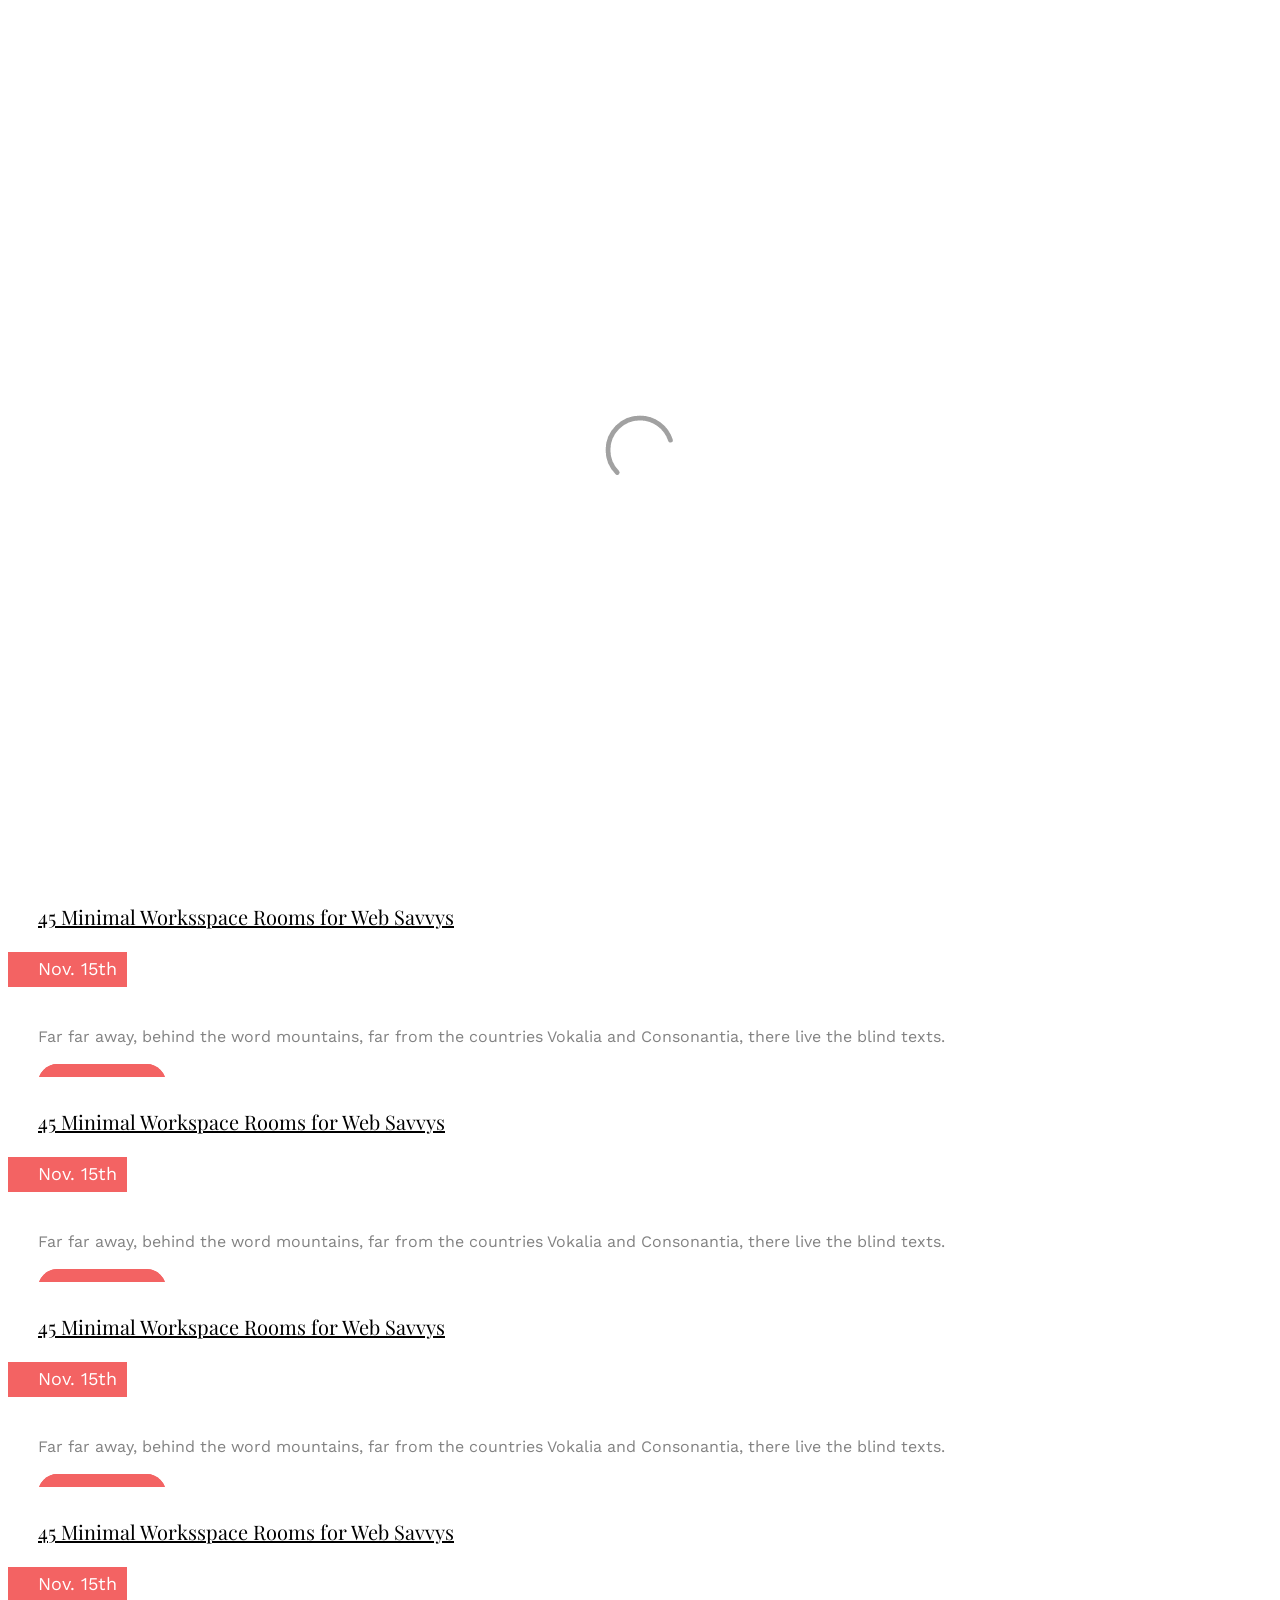
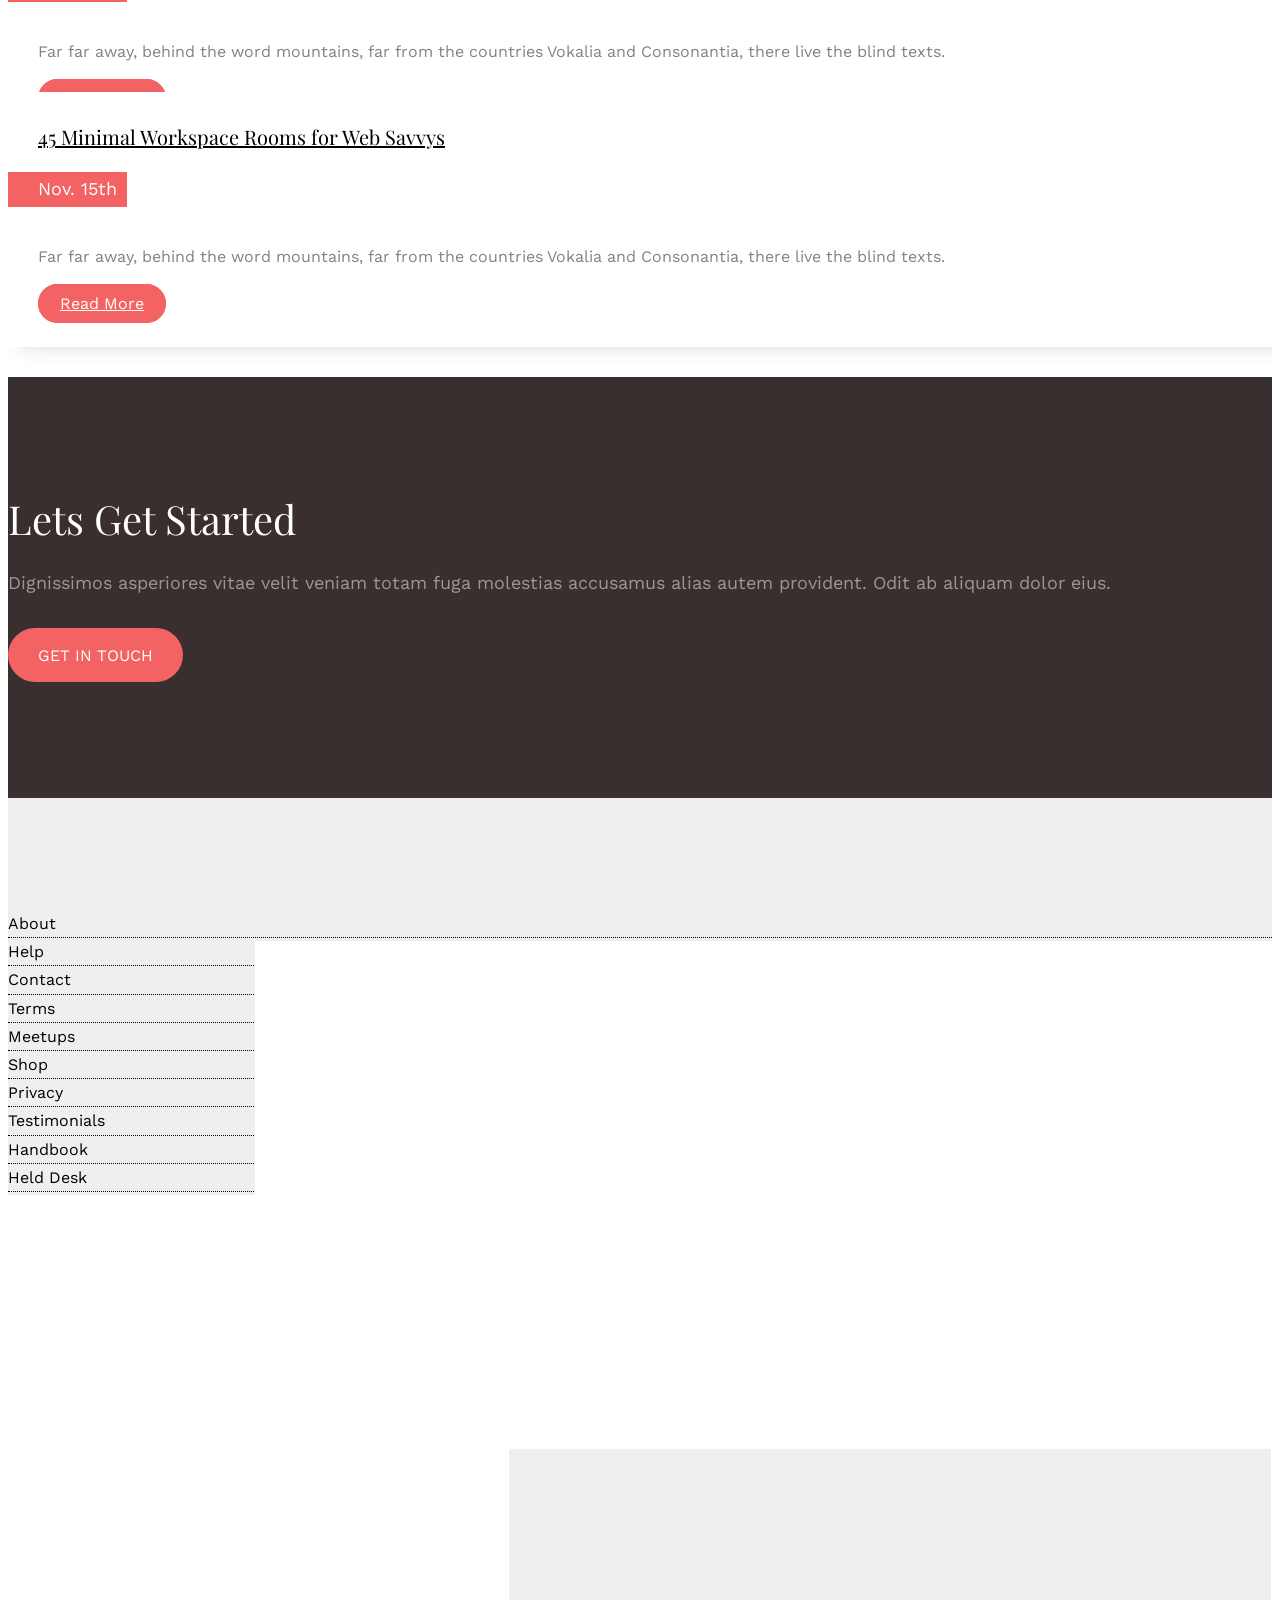
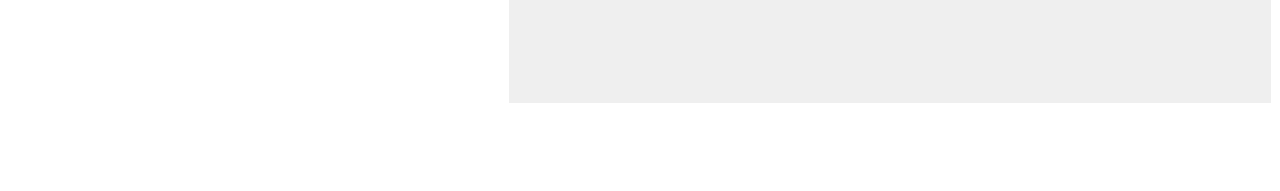
==== orange/services/index.html @ e8579918 "Update" ====
<!DOCTYPE HTML>
<html>

<head>
	<meta charset="utf-8">
	<meta http-equiv="X-UA-Compatible" content="IE=edge">
	<title>Orange &mdash; HTML & CSS Development, Responsive Web Design, Website Layout & Markup, Front‑End Web
		Services, Digital Promotion & SEO</title>
	<meta name="viewport" content="width=device-width, initial-scale=1">
	<meta name="description" content="HTML & CSS Development, Responsive Web Design, Website Layout & Markup, Front‑End Web
		Services, E-Commerce, Digital Promotion, SEO and SMM" />
	<meta name="keywords"
		content="free website templates, free html5, free template, free bootstrap, free website template, html5, css3, mobile first, responsive" />
	<meta name="author" content="FreeHTML5.co" />



	<!-- Facebook and Twitter integration -->
	<meta property="og:title" content="" />
	<meta property="og:image" content="" />
	<meta property="og:url" content="" />
	<meta property="og:site_name" content="" />
	<meta property="og:description" content="" />
	<meta name="twitter:title" content="" />
	<meta name="twitter:image" content="" />
	<meta name="twitter:url" content="" />
	<meta name="twitter:card" content="" />

	<link href='https://fonts.googleapis.com/css?family=Work+Sans:400,300,600,400italic,700' rel='stylesheet'
		type='text/css'>
	<link href="https://fonts.googleapis.com/css?family=Playfair+Display:400,700" rel="stylesheet">

	<!-- Animate.css -->
	<link rel="stylesheet" href="../css/animate.css">
	<!-- Icomoon Icon Fonts-->
	<link rel="stylesheet" href="..css/icomoon.css">
	<!-- Bootstrap  -->
	<link rel="stylesheet" href="../css/bootstrap.css">
	<!-- Theme style  -->
	<link rel="stylesheet" href="../css/style.css">

	<!-- Modernizr JS -->
	<script src="js/modernizr-2.6.2.min.js"></script>


</head>

<body>

	<div class="fh5co-loader"></div>

	<div id="page">
		<nav class="fh5co-nav" role="navigation">
			<div class="container">
				<div class="row">
					<div class="col-xs-5 text-right menu-1">
						<ul>
							<li><a href="work.html">Work</a></li>
							<li><a href="about.html">About</a></li>
							<li class="has-dropdown">
								<a class="active" href="#0">Services</a>
								<ul class="dropdown">
									<li><a href="#">Web Design</a></li>
									<li><a href="#">eCommerce</a></li>
									<li><a href="#">Branding</a></li>
									<li><a href="#">API</a></li>
								</ul>
							</li>
						</ul>
					</div>
					<div class="col-xs-2 text-center">
						<div id="fh5co-logo"><a href="index.html">Orange.</a></div>
					</div>
					<div class="col-xs-5 text-left menu-1">
						<ul>
							<li class="active"><a href="blog.html">Blog</a></li>
							<li class="has-dropdown">
								<a href="#">Tools</a>
								<ul class="dropdown">
									<li><a href="#">HTML5</a></li>
									<li><a href="#">CSS3</a></li>
									<li><a href="#">Sass</a></li>
									<li><a href="#">jQuery</a></li>
								</ul>
							</li>
							<li><a href="contact.html">Contact</a></li>
						</ul>
					</div>
				</div>

			</div>
		</nav>

		<header id="fh5co-header" class="fh5co-cover fh5co-cover-sm" role="banner"
			style="background-image:url(images/img_bg_2.jpg);">
			<div class="overlay"></div>
			<div class="container">
				<div class="row">
					<div class="col-md-8 col-md-offset-2 text-center">
						<div class="display-t">
							<div class="display-tc animate-box" data-animate-effect="fadeIn">
								<h1>Our Blog</h1>
								<h2>Free html5 templates Made by <a href="http://freehtml5.co"
										target="_blank">freehtml5.co</a></h2>
							</div>
						</div>
					</div>
				</div>
			</div>
		</header>

		<div id="fh5co-blog" class="fh5co-bg-section">
			<div class="container">
				<div class="row">
					<div class="col-lg-4 col-md-4">
						<div class="fh5co-blog animate-box">
							<a href="#"><img class="img-responsive" src="images/work-4.jpg" alt=""></a>
							<div class="blog-text">
								<h3><a href="" #>45 Minimal Workspace Rooms for Web Savvys</a></h3>
								<span class="posted_on">Nov. 15th</span>
								<span class="comment"><a href="">21<i class="icon-speech-bubble"></i></a></span>
								<p>Far far away, behind the word mountains, far from the countries Vokalia and
									Consonantia, there live the blind texts.</p>
								<a href="#" class="btn btn-primary">Read More</a>
							</div>
						</div>
					</div>
					<div class="col-lg-4 col-md-4">
						<div class="fh5co-blog animate-box">
							<a href="#"><img class="img-responsive" src="images/work-2.jpg" alt=""></a>
							<div class="blog-text">
								<h3><a href="" #>45 Minimal Worksspace Rooms for Web Savvys</a></h3>
								<span class="posted_on">Nov. 15th</span>
								<span class="comment"><a href="">21<i class="icon-speech-bubble"></i></a></span>
								<p>Far far away, behind the word mountains, far from the countries Vokalia and
									Consonantia, there live the blind texts.</p>
								<a href="#" class="btn btn-primary">Read More</a>
							</div>
						</div>
					</div>
					<div class="col-lg-4 col-md-4">
						<div class="fh5co-blog animate-box">
							<a href="#"><img class="img-responsive" src="images/work-3.jpg" alt=""></a>
							<div class="blog-text">
								<h3><a href="" #>45 Minimal Workspace Rooms for Web Savvys</a></h3>
								<span class="posted_on">Nov. 15th</span>
								<span class="comment"><a href="">21<i class="icon-speech-bubble"></i></a></span>
								<p>Far far away, behind the word mountains, far from the countries Vokalia and
									Consonantia, there live the blind texts.</p>
								<a href="#" class="btn btn-primary">Read More</a>
							</div>
						</div>
					</div>
					<div class="col-lg-4 col-md-4">
						<div class="fh5co-blog animate-box">
							<a href="#"><img class="img-responsive" src="images/work-1.jpg" alt=""></a>
							<div class="blog-text">
								<h3><a href="" #>45 Minimal Workspace Rooms for Web Savvys</a></h3>
								<span class="posted_on">Nov. 15th</span>
								<span class="comment"><a href="">21<i class="icon-speech-bubble"></i></a></span>
								<p>Far far away, behind the word mountains, far from the countries Vokalia and
									Consonantia, there live the blind texts.</p>
								<a href="#" class="btn btn-primary">Read More</a>
							</div>
						</div>
					</div>
					<div class="col-lg-4 col-md-4">
						<div class="fh5co-blog animate-box">
							<a href="#"><img class="img-responsive" src="images/work-6.jpg" alt=""></a>
							<div class="blog-text">
								<h3><a href="" #>45 Minimal Worksspace Rooms for Web Savvys</a></h3>
								<span class="posted_on">Nov. 15th</span>
								<span class="comment"><a href="">21<i class="icon-speech-bubble"></i></a></span>
								<p>Far far away, behind the word mountains, far from the countries Vokalia and
									Consonantia, there live the blind texts.</p>
								<a href="#" class="btn btn-primary">Read More</a>
							</div>
						</div>
					</div>
					<div class="col-lg-4 col-md-4">
						<div class="fh5co-blog animate-box">
							<a href="#"><img class="img-responsive" src="images/work-5.jpg" alt=""></a>
							<div class="blog-text">
								<h3><a href="" #>45 Minimal Workspace Rooms for Web Savvys</a></h3>
								<span class="posted_on">Nov. 15th</span>
								<span class="comment"><a href="">21<i class="icon-speech-bubble"></i></a></span>
								<p>Far far away, behind the word mountains, far from the countries Vokalia and
									Consonantia, there live the blind texts.</p>
								<a href="#" class="btn btn-primary">Read More</a>
							</div>
						</div>
					</div>
				</div>
			</div>
		</div>


		<div id="fh5co-started">
			<div class="container">
				<div class="row animate-box">
					<div class="col-md-8 col-md-offset-2 text-center fh5co-heading">
						<h2>Lets Get Started</h2>
						<p>Dignissimos asperiores vitae velit veniam totam fuga molestias accusamus alias autem
							provident. Odit ab aliquam dolor eius.</p>
					</div>
				</div>
				<div class="row animate-box">
					<div class="col-md-8 col-md-offset-2">
						<form class="form-inline">
							<div class="col-md-6 col-md-offset-3 col-sm-6">
								<button type="submit" class="btn btn-default btn-block">Get In Touch</button>
							</div>
						</form>
					</div>
				</div>
			</div>
		</div>

		<footer id="fh5co-footer" role="contentinfo">
			<div class="container">
				<div class="row row-pb-md">
					<div class="col-md-2 col-sm-4 col-xs-6">
						<ul class="fh5co-footer-links">
							<li><a href="#">About</a></li>
							<li><a href="#">Help</a></li>
							<li><a href="#">Contact</a></li>
							<li><a href="#">Terms</a></li>
							<li><a href="#">Meetups</a></li>
						</ul>
					</div>

					<div class="col-md-2 col-sm-4 col-xs-6">
						<ul class="fh5co-footer-links">
							<li><a href="#">Shop</a></li>
							<li><a href="#">Privacy</a></li>
							<li><a href="#">Testimonials</a></li>
							<li><a href="#">Handbook</a></li>
							<li><a href="#">Held Desk</a></li>
						</ul>
					</div>

					<div class="col-md-2 col-sm-4 col-xs-6">
						<ul class="fh5co-footer-links">
							<li><a href="#">Find Designers</a></li>
							<li><a href="#">Find Developers</a></li>
							<li><a href="#">Teams</a></li>
							<li><a href="#">Advertise</a></li>
							<li><a href="#">API</a></li>
						</ul>
					</div>
					<div class="col-md-4 col-sm-12 col-xs-12 fh5co-widget col-md-push-1">
						<h3>A Little About Orange</h3>
						<p>Facilis ipsum reprehenderit nemo molestias. Aut cum mollitia reprehenderit. Eos cumque dicta
							adipisci architecto culpa amet.</p>
						<p><a href="#">Learn More</a></p>
					</div>
				</div>

				<div class="row copyright">
					<div class="col-md-12 text-center">
						<p>
							<small class="block">&copy; 2016 Free HTML5. All Rights Reserved.</small>
							<small class="block">Designed by <a href="http://freehtml5.co/"
									target="_blank">FreeHTML5.co</a> Demo Images: <a href="http://unsplash.com/"
									target="_blank">Unsplash</a></small>
						</p>
						<p>
						<ul class="fh5co-social-icons">
							<li><a href="#"><i class="icon-twitter"></i></a></li>
							<li><a href="#"><i class="icon-facebook"></i></a></li>
							<li><a href="#"><i class="icon-linkedin"></i></a></li>
							<li><a href="#"><i class="icon-dribbble"></i></a></li>
						</ul>
						</p>
					</div>
				</div>

			</div>
		</footer>
	</div>

	<div class="gototop js-top">
		<a href="#" class="js-gotop"><i class="icon-arrow-up"></i></a>
	</div>

	<!-- jQuery -->
	<script src="js/jquery.min.js"></script>
	<!-- jQuery Easing -->
	<script src="js/jquery.easing.1.3.js"></script>
	<!-- Bootstrap -->
	<script src="js/bootstrap.min.js"></script>
	<!-- Waypoints -->
	<script src="js/jquery.waypoints.min.js"></script>
	<!-- Main -->
	<script src="js/main.js"></script>

</body>

</html>
---- orange/css/style.css ----
@font-face {
  font-family: 'icomoon';
  src: url("../fonts/icomoon/icomoon.eot?srf3rx");
  src: url("../fonts/icomoon/icomoon.eot?srf3rx#iefix") format("embedded-opentype"), url("../fonts/icomoon/icomoon.ttf?srf3rx") format("truetype"), url("../fonts/icomoon/icomoon.woff?srf3rx") format("woff"), url("../fonts/icomoon/icomoon.svg?srf3rx#icomoon") format("svg");
  font-weight: normal;
  font-style: normal;
}
/* =======================================================
*
* 	Template Style 
*
* ======================================================= */
body {
  font-family: "Work Sans", Arial, sans-serif;
  font-weight: 400;
  font-size: 16px;
  line-height: 1.7;
  color: #828282;
  background: #fff;
}

#page {
  position: relative;
  overflow-x: hidden;
  width: 100%;
  height: 100%;
  -webkit-transition: 0.5s;
  -o-transition: 0.5s;
  transition: 0.5s;
}
.offcanvas #page {
  overflow: hidden;
  position: absolute;
}
.offcanvas #page:after {
  -webkit-transition: 2s;
  -o-transition: 2s;
  transition: 2s;
  position: absolute;
  top: 0;
  right: 0;
  bottom: 0;
  left: 0;
  z-index: 101;
  background: rgba(0, 0, 0, 0.7);
  content: "";
}

a {
  color: #F36363;
  -webkit-transition: 0.5s;
  -o-transition: 0.5s;
  transition: 0.5s;
}
a:hover, a:active, a:focus {
  color: #F36363;
  outline: none;
  text-decoration: none;
}

p {
  margin-bottom: 20px;
}

h1, h2, h3, h4, h5, h6, figure {
  color: #000;
  font-family: "Playfair Display", Arial, serif;
  font-weight: 400;
  margin: 0 0 20px 0;
}

::-webkit-selection {
  color: #fff;
  background: #F36363;
}

::-moz-selection {
  color: #fff;
  background: #F36363;
}

::selection {
  color: #fff;
  background: #F36363;
}

.fh5co-nav {
  position: absolute;
  top: 2em;
  margin: 0;
  padding: 0;
  width: 100%;
  padding: 40px 0;
  z-index: 1001;
}
@media screen and (max-width: 768px) {
  .fh5co-nav {
    padding: 20px 0;
    top: 0;
  }
}
.fh5co-nav .left-menu, .fh5co-nav .right-menu, .fh5co-nav .logo {
  display: inline-block;
  width: 40%;
  float: left;
}
.fh5co-nav .logo {
  width: 20%;
  float: left;
}
.fh5co-nav #fh5co-logo {
  font-size: 26px;
  margin: 0;
  padding: 0;
  text-transform: uppercase;
  font-weight: bold;
}
@media screen and (max-width: 768px) {
  .fh5co-nav #fh5co-logo {
    font-size: 22px;
  }
}
.fh5co-nav a {
  padding: 5px 10px;
  color: #fff;
}
@media screen and (max-width: 768px) {
  .fh5co-nav .menu-1 {
    display: none;
  }
}
.fh5co-nav ul {
  padding: 0;
  margin: 7px 0 0 0;
}
.fh5co-nav ul li {
  padding: 0;
  margin: 0;
  list-style: none;
  display: inline;
}
.fh5co-nav ul li a {
  font-size: 18px;
  padding: 30px 15px;
  color: rgba(255, 255, 255, 0.8);
  -webkit-transition: 0.5s;
  -o-transition: 0.5s;
  transition: 0.5s;
}
.fh5co-nav ul li a:hover, .fh5co-nav ul li a:focus, .fh5co-nav ul li a:active {
  color: white;
}
.fh5co-nav ul li.has-dropdown {
  position: relative;
}
.fh5co-nav ul li.has-dropdown .dropdown {
  width: 130px;
  -webkit-box-shadow: 0px 14px 33px -9px rgba(0, 0, 0, 0.75);
  -moz-box-shadow: 0px 14px 33px -9px rgba(0, 0, 0, 0.75);
  box-shadow: 0px 14px 33px -9px rgba(0, 0, 0, 0.75);
  z-index: 1002;
  visibility: hidden;
  opacity: 0;
  position: absolute;
  top: 40px;
  left: 0;
  text-align: left;
  background: #fff;
  padding: 20px;
  -webkit-border-radius: 4px;
  -moz-border-radius: 4px;
  -ms-border-radius: 4px;
  border-radius: 4px;
  -webkit-transition: 0s;
  -o-transition: 0s;
  transition: 0s;
}
.fh5co-nav ul li.has-dropdown .dropdown:before {
  bottom: 100%;
  left: 40px;
  border: solid transparent;
  content: " ";
  height: 0;
  width: 0;
  position: absolute;
  pointer-events: none;
  border-bottom-color: #fff;
  border-width: 8px;
  margin-left: -8px;
}
.fh5co-nav ul li.has-dropdown .dropdown li {
  display: block;
  margin-bottom: 7px;
}
.fh5co-nav ul li.has-dropdown .dropdown li:last-child {
  margin-bottom: 0;
}
.fh5co-nav ul li.has-dropdown .dropdown li a {
  padding: 2px 0;
  display: block;
  color: #999999;
  line-height: 1.2;
  text-transform: none;
  font-size: 15px;
}
.fh5co-nav ul li.has-dropdown .dropdown li a:hover {
  color: #000;
}
.fh5co-nav ul li.has-dropdown:hover a, .fh5co-nav ul li.has-dropdown:focus a {
  color: #fff;
}
.fh5co-nav ul li.active > a {
  color: #fff !important;
  position: relative;
}
.fh5co-nav ul li.active > a:after {
  background: #fff;
  height: 2px;
  width: 50%;
  position: absolute;
  bottom: 20px;
  left: 0;
  right: 0;
  content: "";
  margin: 0 auto;
}

#fh5co-header,
#fh5co-counter,
.fh5co-bg {
  background-size: cover;
  background-position: top center;
  background-repeat: no-repeat;
  position: relative;
}

.fh5co-bg {
  background-size: cover;
  background-position: center center;
  position: relative;
  width: 100%;
  float: left;
  position: relative;
}

#fh5co-header a {
  color: rgba(255, 255, 255, 0.5);
  border-bottom: 1px solid rgba(255, 255, 255, 0.5);
}
#fh5co-header a:hover {
  color: white;
  border-bottom: 1px solid white;
}

.fh5co-cover {
  height: 800px;
  background-size: cover;
  background-position: top center;
  background-repeat: no-repeat;
  position: relative;
  float: left;
  width: 100%;
}
.fh5co-cover .overlay {
  z-index: 0;
  position: absolute;
  bottom: 0;
  top: 0;
  left: 0;
  right: 0;
  background: rgba(255, 62, 28, 0.5);
  background: -moz-linear-gradient(left, rgba(255, 62, 28, 0.5) 0%, rgba(255, 62, 28, 0.63) 26%, darkorange 100%);
  background: -webkit-gradient(left top, right top, color-stop(0%, rgba(255, 62, 28, 0.5)), color-stop(26%, rgba(255, 62, 28, 0.63)), color-stop(100%, darkorange));
  background: -webkit-linear-gradient(left, rgba(255, 62, 28, 0.5) 0%, rgba(255, 62, 28, 0.63) 26%, darkorange 100%);
  background: -o-linear-gradient(left, rgba(255, 62, 28, 0.5) 0%, rgba(255, 62, 28, 0.63) 26%, darkorange 100%);
  background: -ms-linear-gradient(left, rgba(255, 62, 28, 0.5) 0%, rgba(255, 62, 28, 0.63) 26%, darkorange 100%);
  background: linear-gradient(to right, rgba(255, 62, 28, 0.5) 0%, rgba(255, 62, 28, 0.63) 26%, darkorange 100%);
  filter: progid:DXImageTransform.Microsoft.gradient( startColorstr='#ff3e1c', endColorstr='#ff8c00', GradientType=1 );
}
.fh5co-cover > .fh5co-container {
  position: relative;
  z-index: 10;
}
@media screen and (max-width: 768px) {
  .fh5co-cover {
    height: 600px;
  }
}
.fh5co-cover .display-t,
.fh5co-cover .display-tc {
  z-index: 9;
  height: 900px;
  display: table;
  width: 100%;
}
@media screen and (max-width: 768px) {
  .fh5co-cover .display-t,
  .fh5co-cover .display-tc {
    height: 600px;
  }
}
.fh5co-cover.fh5co-cover-sm {
  height: 600px;
}
@media screen and (max-width: 768px) {
  .fh5co-cover.fh5co-cover-sm {
    height: 400px;
  }
}
.fh5co-cover.fh5co-cover-sm .display-t,
.fh5co-cover.fh5co-cover-sm .display-tc {
  height: 600px;
  display: table;
  width: 100%;
}
@media screen and (max-width: 768px) {
  .fh5co-cover.fh5co-cover-sm .display-t,
  .fh5co-cover.fh5co-cover-sm .display-tc {
    height: 400px;
  }
}

#fh5co-header .display-tc,
#fh5co-counter .display-tc,
.fh5co-cover .display-tc {
  display: table-cell !important;
  vertical-align: middle;
}
#fh5co-header .display-tc h1, #fh5co-header .display-tc h2,
#fh5co-counter .display-tc h1,
#fh5co-counter .display-tc h2,
.fh5co-cover .display-tc h1,
.fh5co-cover .display-tc h2 {
  margin: 0;
  padding: 0;
  color: white;
}
#fh5co-header .display-tc h1,
#fh5co-counter .display-tc h1,
.fh5co-cover .display-tc h1 {
  margin-bottom: 0px;
  font-size: 60px;
  line-height: 1.5;
  letter-spacing: 2px;
}
@media screen and (max-width: 768px) {
  #fh5co-header .display-tc h1,
  #fh5co-counter .display-tc h1,
  .fh5co-cover .display-tc h1 {
    font-size: 40px;
  }
}
#fh5co-header .display-tc h2,
#fh5co-counter .display-tc h2,
.fh5co-cover .display-tc h2 {
  font-size: 20px;
  line-height: 1.5;
  margin-bottom: 30px;
}
#fh5co-header .display-tc .btn,
#fh5co-counter .display-tc .btn,
.fh5co-cover .display-tc .btn {
  padding: 15px 30px;
  background: #F36363;
  color: #fff;
  border: none !important;
  font-size: 18px;
  text-transform: uppercase;
  -webkit-border-radius: 30px;
  -moz-border-radius: 30px;
  -ms-border-radius: 30px;
  border-radius: 30px;
}
#fh5co-header .display-tc .btn:hover,
#fh5co-counter .display-tc .btn:hover,
.fh5co-cover .display-tc .btn:hover {
  background: #251f1f !important;
  -webkit-box-shadow: 0px 14px 30px -15px rgba(0, 0, 0, 0.75) !important;
  -moz-box-shadow: 0px 14px 30px -15px rgba(0, 0, 0, 0.75) !important;
  box-shadow: 0px 14px 30px -15px rgba(0, 0, 0, 0.75) !important;
}
#fh5co-header .display-tc .form-inline .form-group,
#fh5co-counter .display-tc .form-inline .form-group,
.fh5co-cover .display-tc .form-inline .form-group {
  width: 100% !important;
  margin-bottom: 10px;
}
#fh5co-header .display-tc .form-inline .form-group .form-control,
#fh5co-counter .display-tc .form-inline .form-group .form-control,
.fh5co-cover .display-tc .form-inline .form-group .form-control {
  width: 100%;
  background: rgba(255, 255, 255, 0.8);
  border: none;
  -webkit-border-radius: 30px;
  -moz-border-radius: 30px;
  -ms-border-radius: 30px;
  border-radius: 30px;
}

.fh5co-bg-section {
  background: rgba(0, 0, 0, 0.05);
}

#fh5co-services,
#fh5co-started,
#fh5co-testimonial,
#fh5co-blog,
#fh5co-project,
#fh5co-about,
#fh5co-contact,
#fh5co-footer {
  padding: 7em 0;
  clear: both;
}
@media screen and (max-width: 768px) {
  #fh5co-services,
  #fh5co-started,
  #fh5co-testimonial,
  #fh5co-blog,
  #fh5co-project,
  #fh5co-about,
  #fh5co-contact,
  #fh5co-footer {
    padding: 3em 0;
  }
}

.about-content {
  margin-bottom: 7em;
}
.about-content img {
  margin-bottom: 30px;
  -webkit-border-radius: 7px;
  -moz-border-radius: 7px;
  -ms-border-radius: 7px;
  border-radius: 7px;
}
.about-content .desc {
  margin-bottom: 3em;
}

.fh5co-staff {
  text-align: center;
  margin-bottom: 30px;
}
.fh5co-staff img {
  width: 170px;
  margin-bottom: 20px;
  -webkit-border-radius: 50%;
  -moz-border-radius: 50%;
  -ms-border-radius: 50%;
  border-radius: 50%;
}
.fh5co-staff h3 {
  font-size: 24px;
  margin-bottom: 5px;
}
.fh5co-staff p {
  margin-bottom: 30px;
}
.fh5co-staff .role {
  color: #bfbfbf;
  margin-bottom: 30px;
  font-weight: normal;
  display: block;
}

.fh5co-social-icons {
  margin: 0;
  padding: 0;
}
.fh5co-social-icons li {
  margin: 0;
  padding: 0;
  list-style: none;
  display: -moz-inline-stack;
  display: inline-block;
  zoom: 1;
  *display: inline;
}
.fh5co-social-icons li a {
  display: -moz-inline-stack;
  display: inline-block;
  zoom: 1;
  *display: inline;
  color: #F36363;
  padding-left: 10px;
  padding-right: 10px;
}
.fh5co-social-icons li a i {
  font-size: 20px;
}

.fh5co-contact-info ul {
  padding: 0;
  margin: 0;
}
.fh5co-contact-info ul li {
  padding: 0 0 0 40px;
  margin: 0 0 30px 0;
  list-style: none;
  position: relative;
}
.fh5co-contact-info ul li:before {
  color: #F36363;
  position: absolute;
  left: 0;
  top: .05em;
  font-family: 'icomoon';
  speak: none;
  font-style: normal;
  font-weight: normal;
  font-variant: normal;
  text-transform: none;
  line-height: 1;
  /* Better Font Rendering =========== */
  -webkit-font-smoothing: antialiased;
  -moz-osx-font-smoothing: grayscale;
}
.fh5co-contact-info ul li.address:before {
  font-size: 30px;
  content: "\e9d1";
}
.fh5co-contact-info ul li.phone:before {
  font-size: 23px;
  content: "\e9f4";
}
.fh5co-contact-info ul li.email:before {
  font-size: 23px;
  content: "\e9da";
}
.fh5co-contact-info ul li.url:before {
  font-size: 23px;
  content: "\e9af";
}

.feature-center {
  padding-left: 60px;
  padding-right: 20px;
  float: left;
  width: 100%;
  position: relative;
  -webkit-border-radius: 4px;
  -moz-border-radius: 4px;
  -ms-border-radius: 4px;
  border-radius: 4px;
  margin-bottom: 40px;
}
@media screen and (max-width: 768px) {
  .feature-center {
    margin-bottom: 50px;
  }
}
.feature-center .desc {
  padding-left: 180px;
}
.feature-center .icon {
  position: absolute;
  left: 0;
  top: 0;
  display: block;
}
.feature-center .icon i {
  font-size: 40px;
  color: #F36363;
}
.feature-center p, .feature-center h3 {
  margin-bottom: 30px;
}
.feature-center p:last-child {
  margin-bottom: 0;
}
.feature-center h3 {
  font-size: 22px;
  color: #5d5d5d;
}

#fh5co-project .fh5co-project {
  margin-bottom: 30px;
}
#fh5co-project .fh5co-project > a {
  display: block;
  color: #000;
  position: relative;
  bottom: 0;
  overflow: hidden;
  -webkit-transition: 0.5s;
  -o-transition: 0.5s;
  transition: 0.5s;
}
#fh5co-project .fh5co-project > a img {
  position: relative;
  -webkit-transition: 0.5s;
  -o-transition: 0.5s;
  transition: 0.5s;
}
#fh5co-project .fh5co-project > a:after {
  opacity: 0;
  visibility: hidden;
  content: "";
  position: absolute;
  bottom: 0;
  left: 0;
  right: 0;
  top: 0;
  -webkit-box-shadow: inset 0px -34px 98px 8px rgba(0, 0, 0, 0.75);
  -moz-box-shadow: inset 0px -34px 98px 8px rgba(0, 0, 0, 0.75);
  -ms-box-shadow: inset 0px -34px 98px 8px rgba(0, 0, 0, 0.75);
  -o-box-shadow: inset 0px -34px 98px 8px rgba(0, 0, 0, 0.75);
  box-shadow: inset 0px -34px 98px 8px rgba(0, 0, 0, 0.75);
  z-index: 8;
  -webkit-transition: 0.5s;
  -o-transition: 0.5s;
  transition: 0.5s;
}
#fh5co-project .fh5co-project > a h3, #fh5co-project .fh5co-project > a span {
  z-index: 12;
  position: absolute;
  right: 20px;
  left: 20px;
  bottom: 50px;
  color: #fff;
  margin: 0;
  padding: 0;
  opacity: 1;
  font-size: 30px;
  font-weight: 300;
  visibility: visible;
  -webkit-transition: 0.3s;
  -o-transition: 0.3s;
  transition: 0.3s;
}
#fh5co-project .fh5co-project > a span {
  font-size: 14px;
  bottom: 20px;
}
#fh5co-project .fh5co-project > a:hover {
  -webkit-box-shadow: 0px 18px 71px -10px rgba(0, 0, 0, 0.75);
  -moz-box-shadow: 0px 18px 71px -10px rgba(0, 0, 0, 0.75);
  box-shadow: 0px 18px 71px -10px rgba(0, 0, 0, 0.75);
}
#fh5co-project .fh5co-project > a:hover:after {
  opacity: 1;
  visibility: visible;
}
@media screen and (max-width: 768px) {
  #fh5co-project .fh5co-project > a:hover:after {
    opacity: 0;
    visibility: hidden;
  }
}
#fh5co-project .fh5co-project > a:hover h3, #fh5co-project .fh5co-project > a:hover span {
  opacity: 1;
  bottom: 55px;
}
#fh5co-project .fh5co-project > a:hover span {
  bottom: 15px;
}
#fh5co-project .fh5co-project > a:hover img {
  -webkit-transform: scale(1.1);
  -moz-transform: scale(1.1);
  -o-transform: scale(1.1);
  transform: scale(1.1);
}
@media screen and (max-width: 768px) {
  #fh5co-project .fh5co-project > a:hover img {
    -webkit-transform: scale(1);
    -moz-transform: scale(1);
    -o-transform: scale(1);
    transform: scale(1);
  }
}

.fh5co-blog {
  margin-bottom: 60px;
}
.fh5co-blog > a {
  display: block;
  position: relative;
  -webkit-transition: 0.5s;
  -o-transition: 0.5s;
  transition: 0.5s;
}
.fh5co-blog > a img {
  width: 100%;
}
@media screen and (max-width: 768px) {
  .fh5co-blog {
    width: 100%;
  }
}
.fh5co-blog .blog-text {
  margin-bottom: 30px;
  position: relative;
  background: #fff;
  width: 100%;
  padding: 30px;
  float: left;
  margin-top: -5em;
  -webkit-box-shadow: 0px 10px 20px -12px rgba(0, 0, 0, 0.18);
  -moz-box-shadow: 0px 10px 20px -12px rgba(0, 0, 0, 0.18);
  box-shadow: 0px 10px 20px -12px rgba(0, 0, 0, 0.18);
}
.fh5co-blog .blog-text span {
  display: inline-block;
  margin-bottom: 20px;
}
.fh5co-blog .blog-text span.posted_on {
  color: white;
  font-size: 18px;
  padding: 2px 10px;
  padding-left: 40px;
  margin-left: -40px;
  background: #F36363;
  position: relative;
}
.fh5co-blog .blog-text span.posted_on:before {
  position: absolute;
  top: -9px;
  left: 0;
  content: '';
  width: 0;
  height: 0;
  border-style: solid;
  border-width: 0 0 9px 9px;
  border-color: transparent transparent #F36363 transparent;
}
.fh5co-blog .blog-text span.comment {
  float: right;
}
.fh5co-blog .blog-text span.comment a {
  color: rgba(0, 0, 0, 0.3);
}
.fh5co-blog .blog-text span.comment a i {
  color: #F36363;
  padding-left: 7px;
}
.fh5co-blog .blog-text h3 {
  font-size: 20px;
  margin-bottom: 20px;
  line-height: 1.5;
}
.fh5co-blog .blog-text h3 a {
  color: black;
}

.fh5co-heading {
  margin-bottom: 2em;
}
.fh5co-heading.fh5co-heading-sm {
  margin-bottom: 2em;
}
.fh5co-heading h2 {
  font-size: 40px;
  margin-bottom: 20px;
  line-height: 1.5;
  color: #000;
}
.fh5co-heading p {
  font-size: 18px;
  line-height: 1.5;
  color: #828282;
}

#fh5co-testimonial {
  position: relative;
}
#fh5co-testimonial .overlay {
  position: absolute;
  top: 0;
  bottom: 0;
  left: 0;
  right: 0;
  background: rgba(0, 0, 0, 0.6);
}
#fh5co-testimonial .fh5co-heading h2 {
  color: white;
}
#fh5co-testimonial .box-testimony {
  margin-bottom: 2em;
  float: left;
}
#fh5co-testimonial .box-testimony a {
  color: rgba(255, 255, 255, 0.5);
}
#fh5co-testimonial .box-testimony a:hover, #fh5co-testimonial .box-testimony a:focus, #fh5co-testimonial .box-testimony a:active {
  color: white;
  text-decoration: none;
}
#fh5co-testimonial .box-testimony blockquote {
  padding-left: 0;
  border-left: none;
  padding: 40px;
  background: #fff;
  position: relative;
  -webkit-border-radius: 4px;
  -moz-border-radius: 4px;
  -ms-border-radius: 4px;
  border-radius: 4px;
}
#fh5co-testimonial .box-testimony blockquote:after {
  content: "";
  position: absolute;
  top: 100%;
  left: 40px;
  border-top: 15px solid black;
  border-top-color: #fff;
  border-left: 15px solid transparent;
  border-right: 15px solid transparent;
}
#fh5co-testimonial .box-testimony blockquote .quote {
  position: absolute;
  top: 0;
  left: 10px;
  text-align: center;
  font-size: 30px;
  line-height: 0;
  display: table;
  color: #fff;
  width: 56px;
  height: 56px;
  margin-top: -30px;
  background: #F36363;
  -webkit-border-radius: 50%;
  -moz-border-radius: 50%;
  -ms-border-radius: 50%;
  border-radius: 50%;
}
#fh5co-testimonial .box-testimony blockquote .quote > span {
  display: table-cell;
  vertical-align: middle;
}
#fh5co-testimonial .box-testimony blockquote p {
  letter-spacing: 1px;
  font-family: "Playfair Display", Arial, serif;
}
#fh5co-testimonial .box-testimony .author {
  line-height: 20px;
  color: white;
  font-size: 20px;
  margin-left: 20px;
}
#fh5co-testimonial .box-testimony .author .subtext {
  display: block;
  color: rgba(255, 255, 255, 0.5);
  font-size: 16px;
}

#fh5co-started {
  background: #392f2f;
}
#fh5co-started .fh5co-heading h2 {
  color: #fff;
  margin-bottom: 20px !important;
}
#fh5co-started .fh5co-heading p {
  color: rgba(255, 255, 255, 0.5);
}
#fh5co-started .btn {
  height: 54px;
  border: none !important;
  background: #F36363;
  color: #fff;
  font-size: 16px;
  text-transform: uppercase;
  padding-left: 30px;
  padding-right: 30px;
}
#fh5co-started .btn:hover {
  background: #f04242 !important;
  -webkit-box-shadow: 0px 14px 20px -9px rgba(0, 0, 0, 0.75) !important;
  -moz-box-shadow: 0px 14px 20px -9px rgba(0, 0, 0, 0.75) !important;
  box-shadow: 0px 14px 20px -9px rgba(0, 0, 0, 0.75) !important;
}
#fh5co-started .form-inline .form-group {
  width: 100% !important;
  margin-bottom: 10px;
}
#fh5co-started .form-inline .form-group .form-control {
  width: 100%;
}

#fh5co-footer {
  background: #efefef;
}
#fh5co-footer .fh5co-footer-links {
  padding: 0;
  margin: 0;
}
@media screen and (max-width: 768px) {
  #fh5co-footer .fh5co-footer-links {
    margin-bottom: 30px;
  }
}
#fh5co-footer .fh5co-footer-links li {
  padding: 0;
  margin: 0;
  list-style: none;
  border-bottom: 1px dotted black;
}
#fh5co-footer .fh5co-footer-links li a {
  color: #000;
  text-decoration: none;
}
#fh5co-footer .fh5co-footer-links li a:hover {
  text-decoration: underline;
}
#fh5co-footer .fh5co-widget {
  margin-bottom: 30px;
}
@media screen and (max-width: 768px) {
  #fh5co-footer .fh5co-widget {
    text-align: left;
  }
}
#fh5co-footer .fh5co-widget h3 {
  margin-bottom: 15px;
  font-weight: bold;
  font-size: 15px;
  letter-spacing: 2px;
  text-transform: uppercase;
}
#fh5co-footer .copyright .block {
  display: block;
}

#map {
  width: 100%;
  height: 500px;
  position: relative;
}
@media screen and (max-width: 768px) {
  #map {
    height: 200px;
  }
}

#fh5co-offcanvas {
  position: absolute;
  z-index: 1901;
  width: 270px;
  background: black;
  top: 0;
  right: 0;
  top: 0;
  bottom: 0;
  padding: 45px 40px 40px 40px;
  overflow-y: auto;
  display: none;
  -moz-transform: translateX(270px);
  -webkit-transform: translateX(270px);
  -ms-transform: translateX(270px);
  -o-transform: translateX(270px);
  transform: translateX(270px);
  -webkit-transition: 0.5s;
  -o-transition: 0.5s;
  transition: 0.5s;
}
@media screen and (max-width: 768px) {
  #fh5co-offcanvas {
    display: block;
  }
}
.offcanvas #fh5co-offcanvas {
  -moz-transform: translateX(0px);
  -webkit-transform: translateX(0px);
  -ms-transform: translateX(0px);
  -o-transform: translateX(0px);
  transform: translateX(0px);
}
#fh5co-offcanvas a {
  color: rgba(255, 255, 255, 0.5);
}
#fh5co-offcanvas a:hover {
  color: rgba(255, 255, 255, 0.8);
}
#fh5co-offcanvas ul {
  padding: 0;
  margin: 0;
}
#fh5co-offcanvas ul li {
  padding: 0;
  margin: 0;
  list-style: none;
}
#fh5co-offcanvas ul li > ul {
  padding-left: 20px;
  display: none;
}
#fh5co-offcanvas ul li.offcanvas-has-dropdown > a {
  display: block;
  position: relative;
}
#fh5co-offcanvas ul li.offcanvas-has-dropdown > a:after {
  position: absolute;
  right: 0px;
  font-family: 'icomoon';
  speak: none;
  font-style: normal;
  font-weight: normal;
  font-variant: normal;
  text-transform: none;
  line-height: 1;
  /* Better Font Rendering =========== */
  -webkit-font-smoothing: antialiased;
  -moz-osx-font-smoothing: grayscale;
  content: "\e921";
  font-size: 20px;
  color: rgba(255, 255, 255, 0.2);
  -webkit-transition: 0.5s;
  -o-transition: 0.5s;
  transition: 0.5s;
}
#fh5co-offcanvas ul li.offcanvas-has-dropdown.active a:after {
  -webkit-transform: rotate(-180deg);
  -moz-transform: rotate(-180deg);
  -ms-transform: rotate(-180deg);
  -o-transform: rotate(-180deg);
  transform: rotate(-180deg);
}

.uppercase {
  font-size: 14px;
  color: #000;
  margin-bottom: 10px;
  font-weight: 700;
  text-transform: uppercase;
}

.gototop {
  position: fixed;
  bottom: 20px;
  right: 20px;
  z-index: 999;
  opacity: 0;
  visibility: hidden;
  -webkit-transition: 0.5s;
  -o-transition: 0.5s;
  transition: 0.5s;
}
.gototop.active {
  opacity: 1;
  visibility: visible;
}
.gototop a {
  width: 50px;
  height: 50px;
  display: table;
  background: rgba(0, 0, 0, 0.5);
  color: #fff;
  text-align: center;
  -webkit-border-radius: 4px;
  -moz-border-radius: 4px;
  -ms-border-radius: 4px;
  border-radius: 4px;
}
.gototop a i {
  height: 50px;
  display: table-cell;
  vertical-align: middle;
}
.gototop a:hover, .gototop a:active, .gototop a:focus {
  text-decoration: none;
  outline: none;
}

.fh5co-nav-toggle {
  width: 25px;
  height: 25px;
  cursor: pointer;
  text-decoration: none;
}
.fh5co-nav-toggle.active i::before, .fh5co-nav-toggle.active i::after {
  background: #444;
}
.fh5co-nav-toggle:hover, .fh5co-nav-toggle:focus, .fh5co-nav-toggle:active {
  outline: none;
  border-bottom: none !important;
}
.fh5co-nav-toggle i {
  position: relative;
  display: inline-block;
  width: 25px;
  height: 2px;
  color: #252525;
  font: bold 14px/.4 Helvetica;
  text-transform: uppercase;
  text-indent: -55px;
  background: #252525;
  transition: all .2s ease-out;
}
.fh5co-nav-toggle i::before, .fh5co-nav-toggle i::after {
  content: '';
  width: 25px;
  height: 2px;
  background: #252525;
  position: absolute;
  left: 0;
  transition: all .2s ease-out;
}
.fh5co-nav-toggle.fh5co-nav-white > i {
  color: #fff;
  background: #fff;
}
.fh5co-nav-toggle.fh5co-nav-white > i::before, .fh5co-nav-toggle.fh5co-nav-white > i::after {
  background: #fff;
}

.fh5co-nav-toggle i::before {
  top: -7px;
}

.fh5co-nav-toggle i::after {
  bottom: -7px;
}

.fh5co-nav-toggle:hover i::before {
  top: -10px;
}

.fh5co-nav-toggle:hover i::after {
  bottom: -10px;
}

.fh5co-nav-toggle.active i {
  background: transparent;
}

.fh5co-nav-toggle.active i::before {
  top: 0;
  -webkit-transform: rotateZ(45deg);
  -moz-transform: rotateZ(45deg);
  -ms-transform: rotateZ(45deg);
  -o-transform: rotateZ(45deg);
  transform: rotateZ(45deg);
}

.fh5co-nav-toggle.active i::after {
  bottom: 0;
  -webkit-transform: rotateZ(-45deg);
  -moz-transform: rotateZ(-45deg);
  -ms-transform: rotateZ(-45deg);
  -o-transform: rotateZ(-45deg);
  transform: rotateZ(-45deg);
}

.fh5co-nav-toggle {
  position: absolute;
  right: 0px;
  top: 10px;
  z-index: 21;
  padding: 6px 0 0 0;
  display: block;
  margin: 0 auto;
  display: none;
  height: 44px;
  width: 44px;
  z-index: 2001;
  border-bottom: none !important;
}
@media screen and (max-width: 768px) {
  .fh5co-nav-toggle {
    display: block;
  }
}

.btn {
  margin-right: 4px;
  margin-bottom: 4px;
  font-family: "Work Sans", Arial, sans-serif;
  font-size: 16px;
  font-weight: 400;
  -webkit-border-radius: 30px;
  -moz-border-radius: 30px;
  -ms-border-radius: 30px;
  border-radius: 30px;
  -webkit-transition: 0.5s;
  -o-transition: 0.5s;
  transition: 0.5s;
  padding: 8px 20px;
}
.btn.btn-md {
  padding: 8px 20px !important;
}
.btn.btn-lg {
  padding: 18px 36px !important;
}
.btn:hover, .btn:active, .btn:focus {
  box-shadow: none !important;
  outline: none !important;
}

.btn-primary {
  background: #F36363;
  color: #fff;
  border: 2px solid #F36363;
}
.btn-primary:hover, .btn-primary:focus, .btn-primary:active {
  background: #f57b7b !important;
  border-color: #f57b7b !important;
}
.btn-primary.btn-outline {
  background: transparent;
  color: #F36363;
  border: 2px solid #F36363;
}
.btn-primary.btn-outline:hover, .btn-primary.btn-outline:focus, .btn-primary.btn-outline:active {
  background: #F36363;
  color: #fff;
}

.btn-success {
  background: #5cb85c;
  color: #fff;
  border: 2px solid #5cb85c;
}
.btn-success:hover, .btn-success:focus, .btn-success:active {
  background: #4cae4c !important;
  border-color: #4cae4c !important;
}
.btn-success.btn-outline {
  background: transparent;
  color: #5cb85c;
  border: 2px solid #5cb85c;
}
.btn-success.btn-outline:hover, .btn-success.btn-outline:focus, .btn-success.btn-outline:active {
  background: #5cb85c;
  color: #fff;
}

.btn-info {
  background: #5bc0de;
  color: #fff;
  border: 2px solid #5bc0de;
}
.btn-info:hover, .btn-info:focus, .btn-info:active {
  background: #46b8da !important;
  border-color: #46b8da !important;
}
.btn-info.btn-outline {
  background: transparent;
  color: #5bc0de;
  border: 2px solid #5bc0de;
}
.btn-info.btn-outline:hover, .btn-info.btn-outline:focus, .btn-info.btn-outline:active {
  background: #5bc0de;
  color: #fff;
}

.btn-warning {
  background: #f0ad4e;
  color: #fff;
  border: 2px solid #f0ad4e;
}
.btn-warning:hover, .btn-warning:focus, .btn-warning:active {
  background: #eea236 !important;
  border-color: #eea236 !important;
}
.btn-warning.btn-outline {
  background: transparent;
  color: #f0ad4e;
  border: 2px solid #f0ad4e;
}
.btn-warning.btn-outline:hover, .btn-warning.btn-outline:focus, .btn-warning.btn-outline:active {
  background: #f0ad4e;
  color: #fff;
}

.btn-danger {
  background: #d9534f;
  color: #fff;
  border: 2px solid #d9534f;
}
.btn-danger:hover, .btn-danger:focus, .btn-danger:active {
  background: #d43f3a !important;
  border-color: #d43f3a !important;
}
.btn-danger.btn-outline {
  background: transparent;
  color: #d9534f;
  border: 2px solid #d9534f;
}
.btn-danger.btn-outline:hover, .btn-danger.btn-outline:focus, .btn-danger.btn-outline:active {
  background: #d9534f;
  color: #fff;
}

.btn-outline {
  background: none;
  border: 2px solid gray;
  font-size: 16px;
  -webkit-transition: 0.3s;
  -o-transition: 0.3s;
  transition: 0.3s;
}
.btn-outline:hover, .btn-outline:focus, .btn-outline:active {
  box-shadow: none;
}

.btn.with-arrow {
  position: relative;
  -webkit-transition: 0.3s;
  -o-transition: 0.3s;
  transition: 0.3s;
}
.btn.with-arrow i {
  visibility: hidden;
  opacity: 0;
  position: absolute;
  right: 0px;
  top: 50%;
  margin-top: -8px;
  -webkit-transition: 0.2s;
  -o-transition: 0.2s;
  transition: 0.2s;
}
.btn.with-arrow:hover {
  padding-right: 50px;
}
.btn.with-arrow:hover i {
  color: #fff;
  right: 18px;
  visibility: visible;
  opacity: 1;
}

.form-control {
  box-shadow: none;
  background: transparent;
  border: 2px solid rgba(0, 0, 0, 0.1);
  height: 54px;
  font-size: 18px;
}
.form-control:active, .form-control:focus {
  outline: none;
  box-shadow: none;
  border-color: #F36363;
}

.row-pb-md {
  padding-bottom: 4em !important;
}

.row-pb-sm {
  padding-bottom: 2em !important;
}

.fh5co-loader {
  position: fixed;
  left: 0px;
  top: 0px;
  width: 100%;
  height: 100%;
  z-index: 9999;
  background: url(../images/loader.gif) center no-repeat #fff;
}

.js .animate-box {
  opacity: 0;
}

#fh5co-header-subscribe #email {
  padding-right: 9em;
}
#fh5co-header-subscribe button {
  position: absolute;
  top: 0;
  right: 10px;
  border-top-left-radius: 0px !important;
  border-bottom-left-radius: 0px !important;
}

/*# sourceMappingURL=style.css.map */
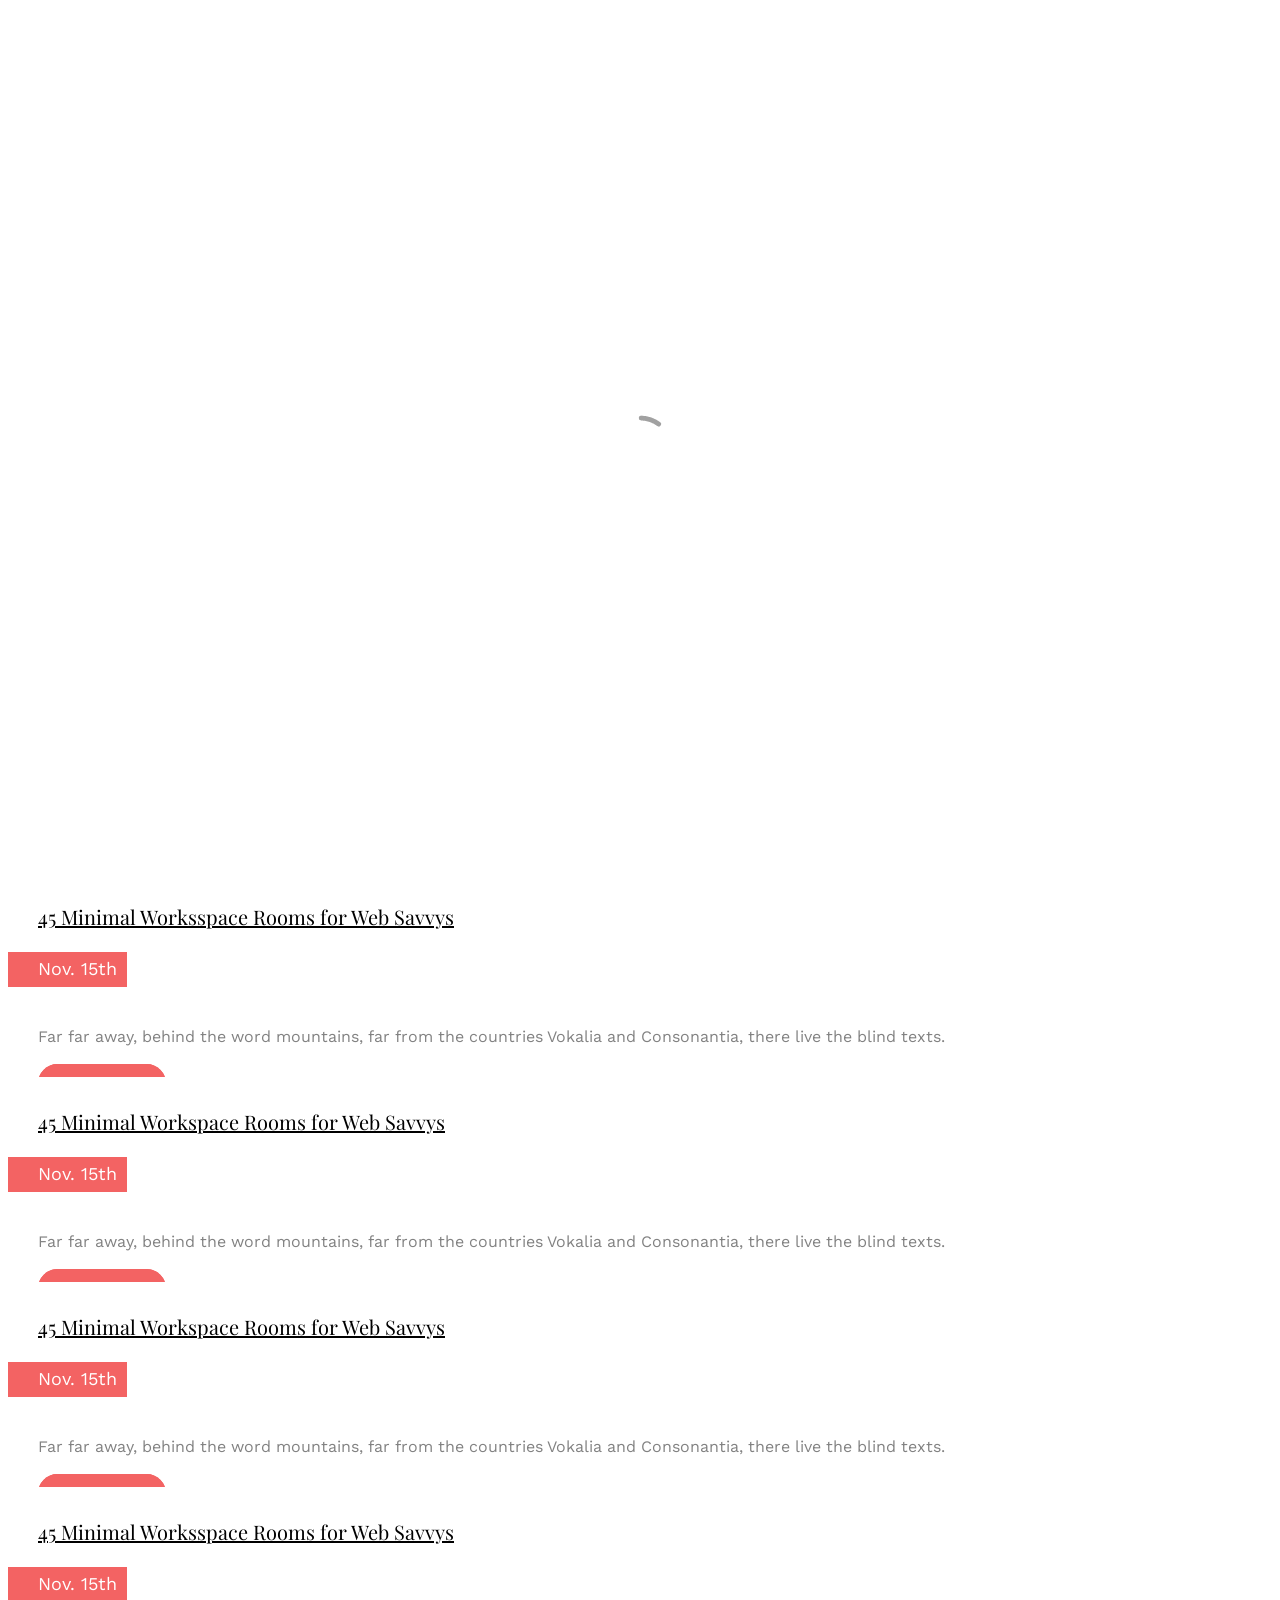
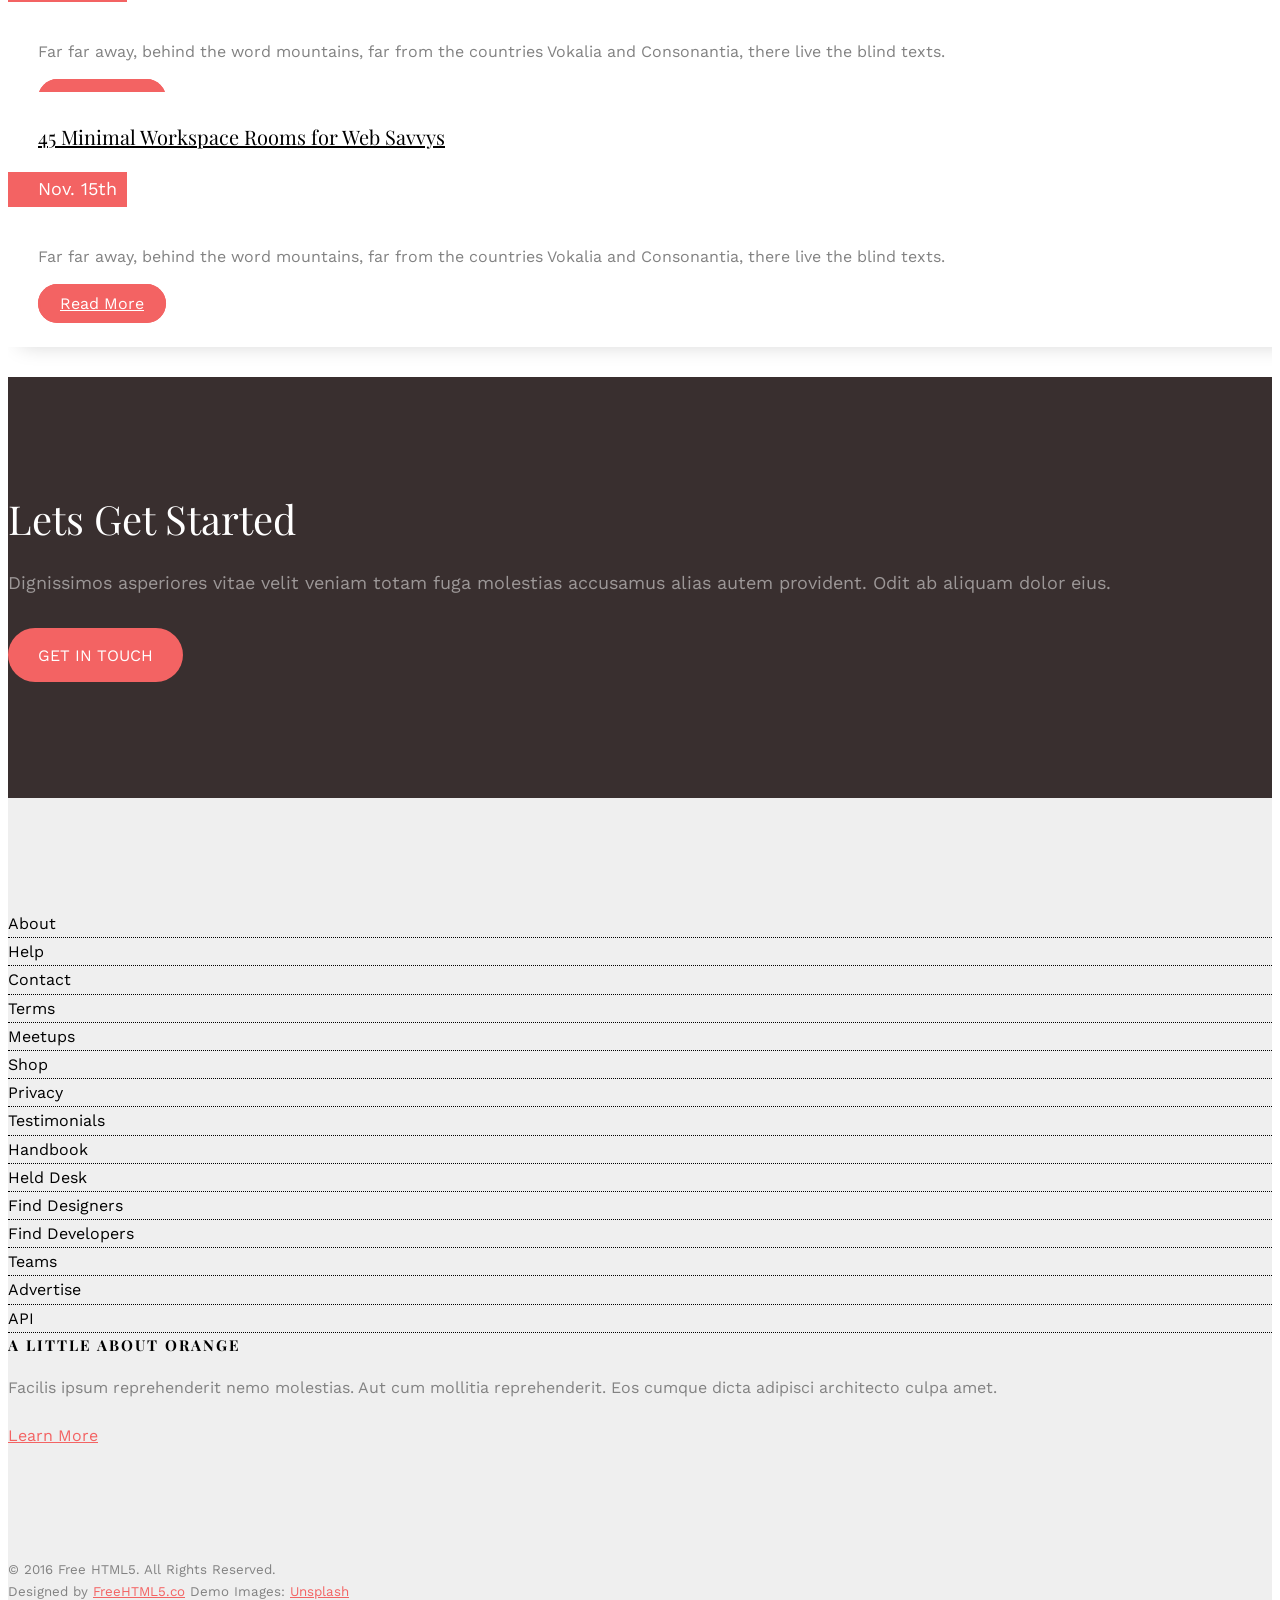
==== commit 22e1db02: "Update" ====
--- a/orange/services/index.html
+++ b/orange/services/index.html
@@ -58,7 +58,7 @@
 							<li><a href="work.html">Work</a></li>
 							<li><a href="about.html">About</a></li>
 							<li class="has-dropdown">
-								<a class="active" href="#0">Services</a>
+								<a href="#0">Services</a>
 								<ul class="dropdown">
 									<li><a href="#">Web Design</a></li>
 									<li><a href="#">eCommerce</a></li>
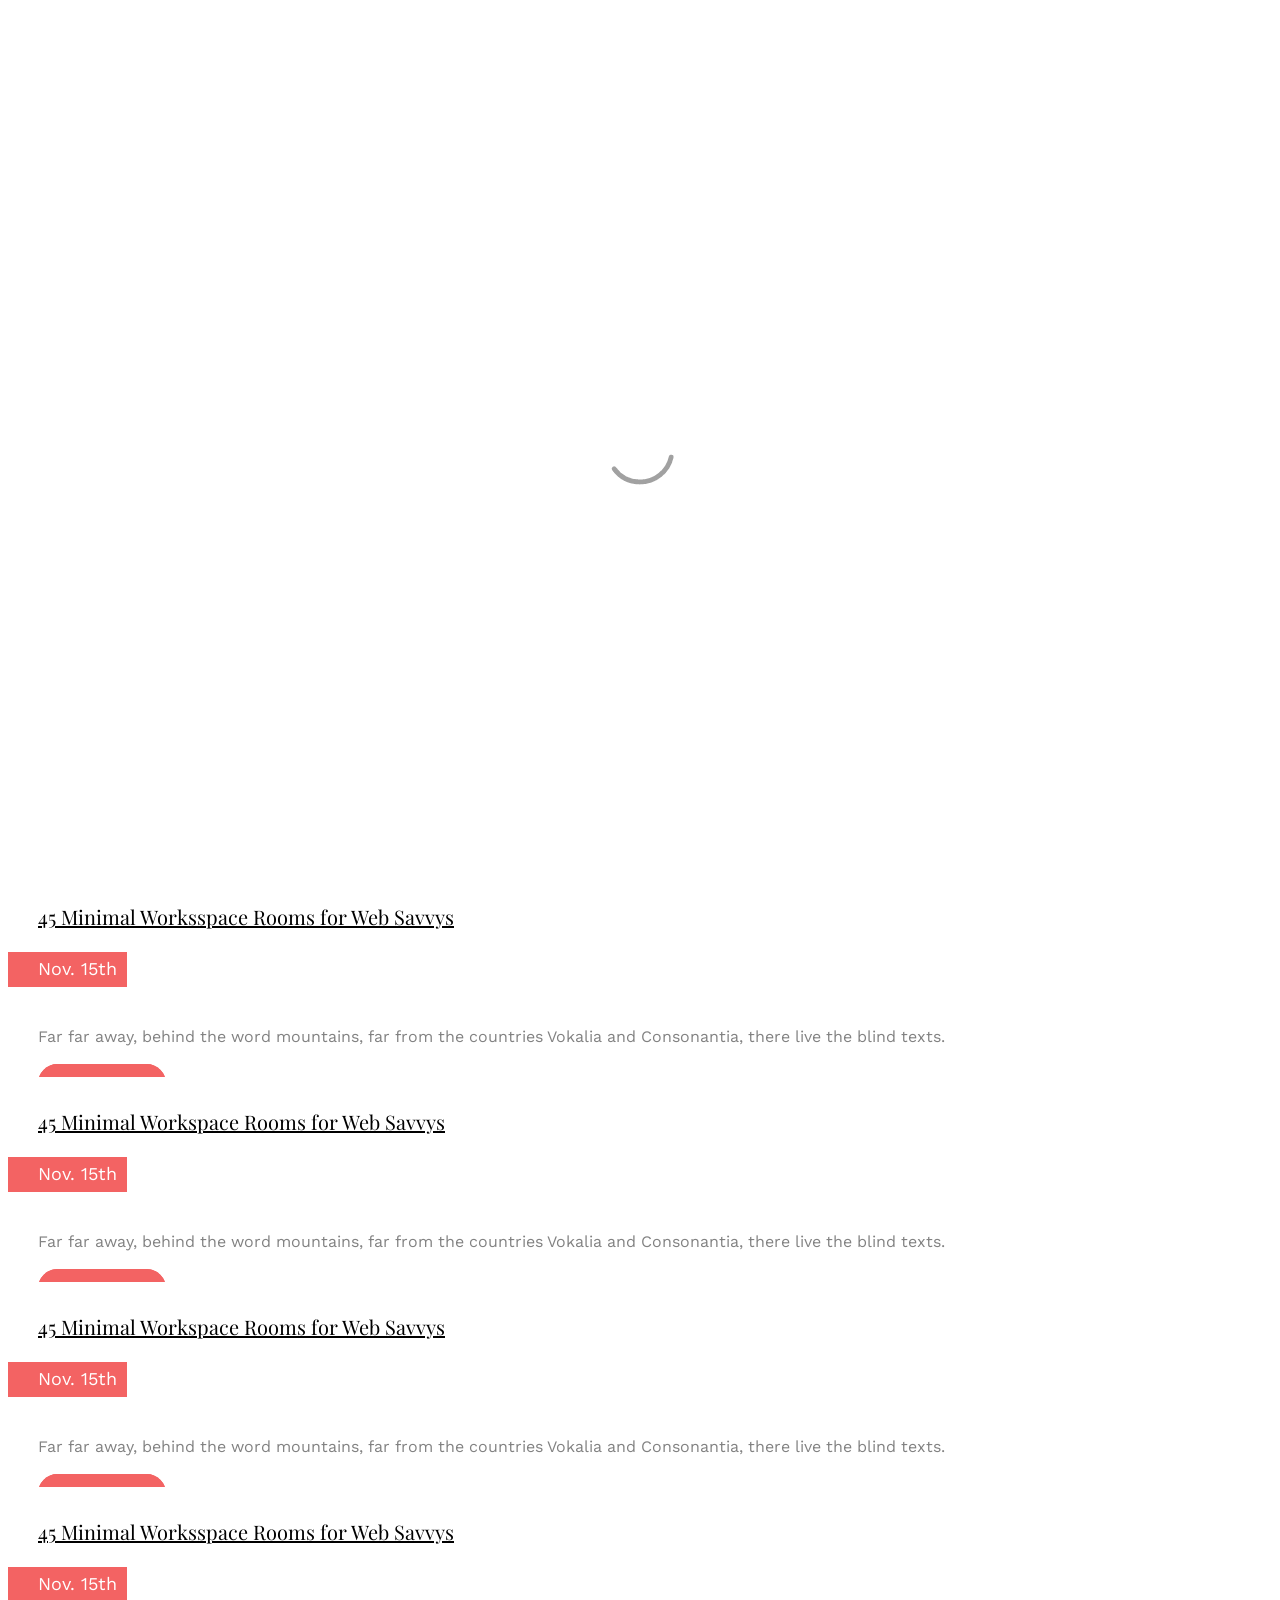
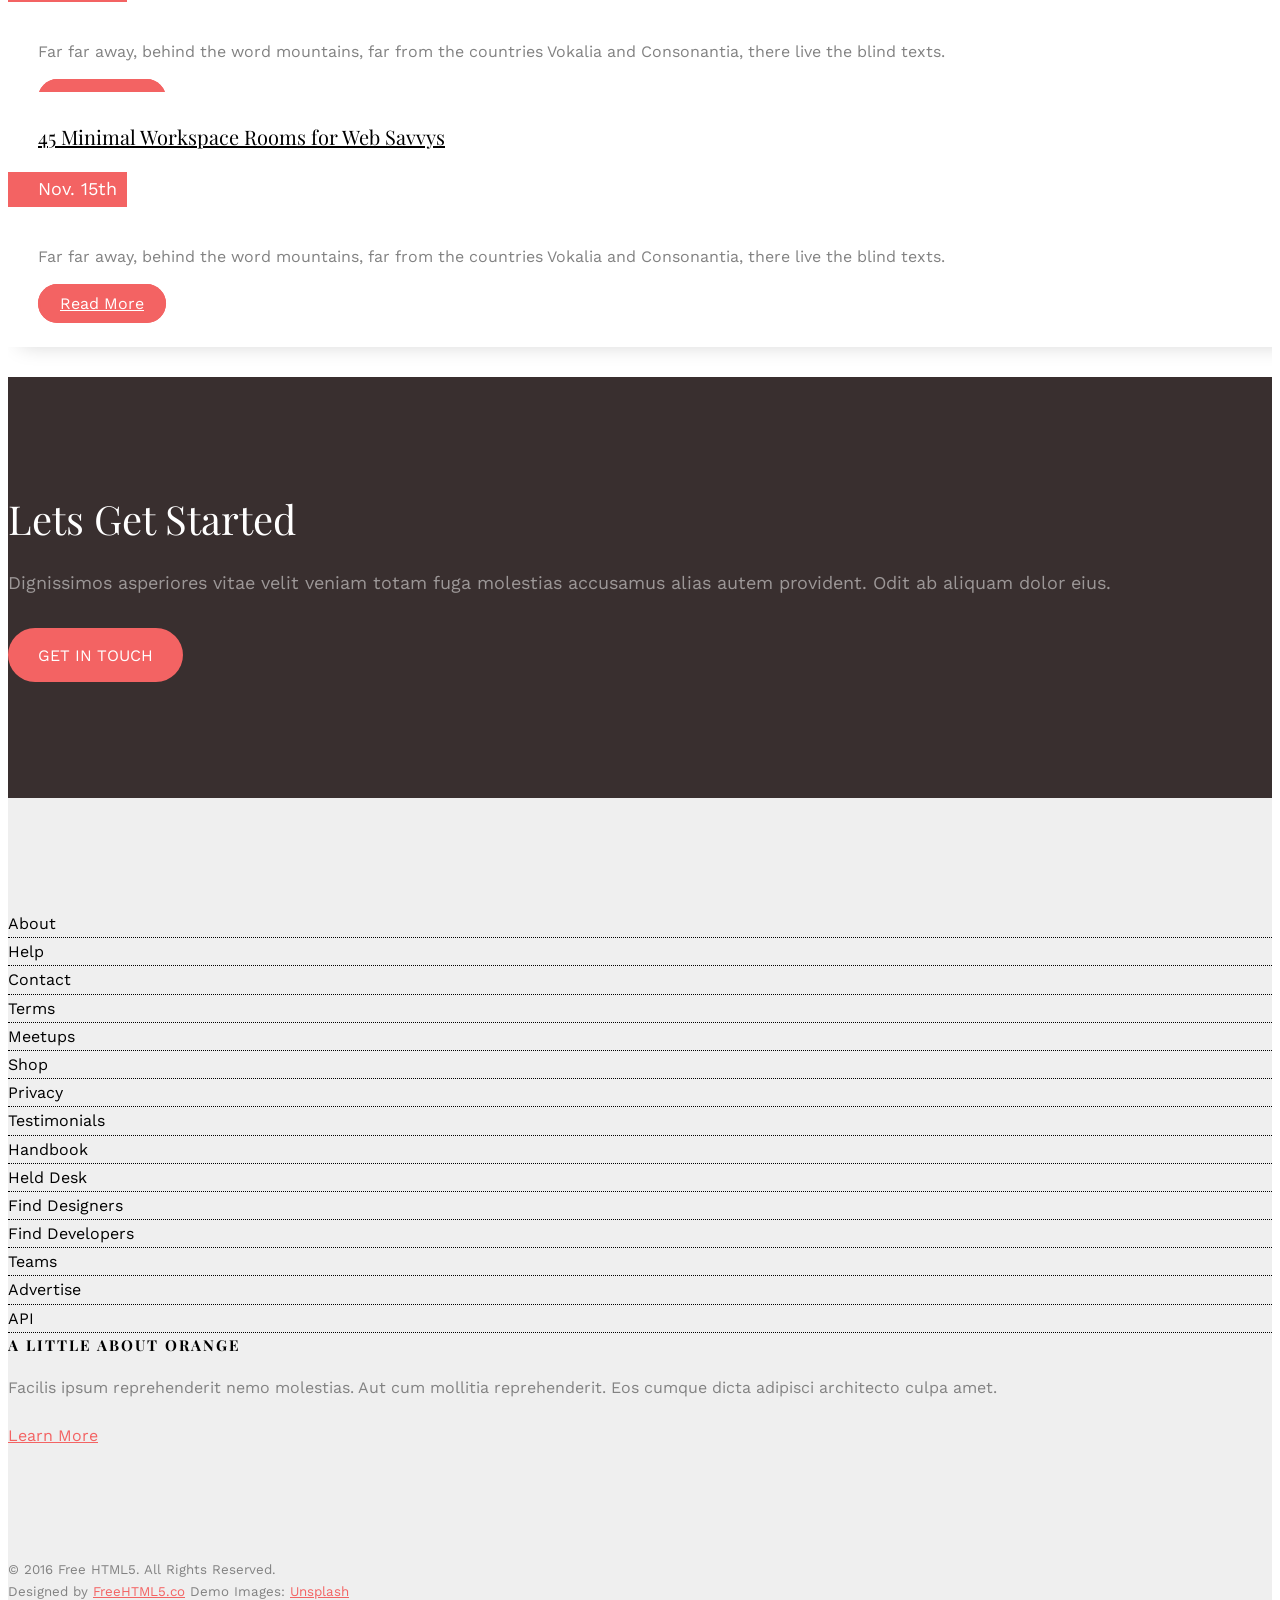
==== commit a80e37db: "Update" ====
--- a/orange/services/index.html
+++ b/orange/services/index.html
@@ -57,7 +57,7 @@
 						<ul>
 							<li><a href="work.html">Work</a></li>
 							<li><a href="about.html">About</a></li>
-							<li class="has-dropdown">
+							<li class="active" class="has-dropdown">
 								<a href="#0">Services</a>
 								<ul class="dropdown">
 									<li><a href="#">Web Design</a></li>
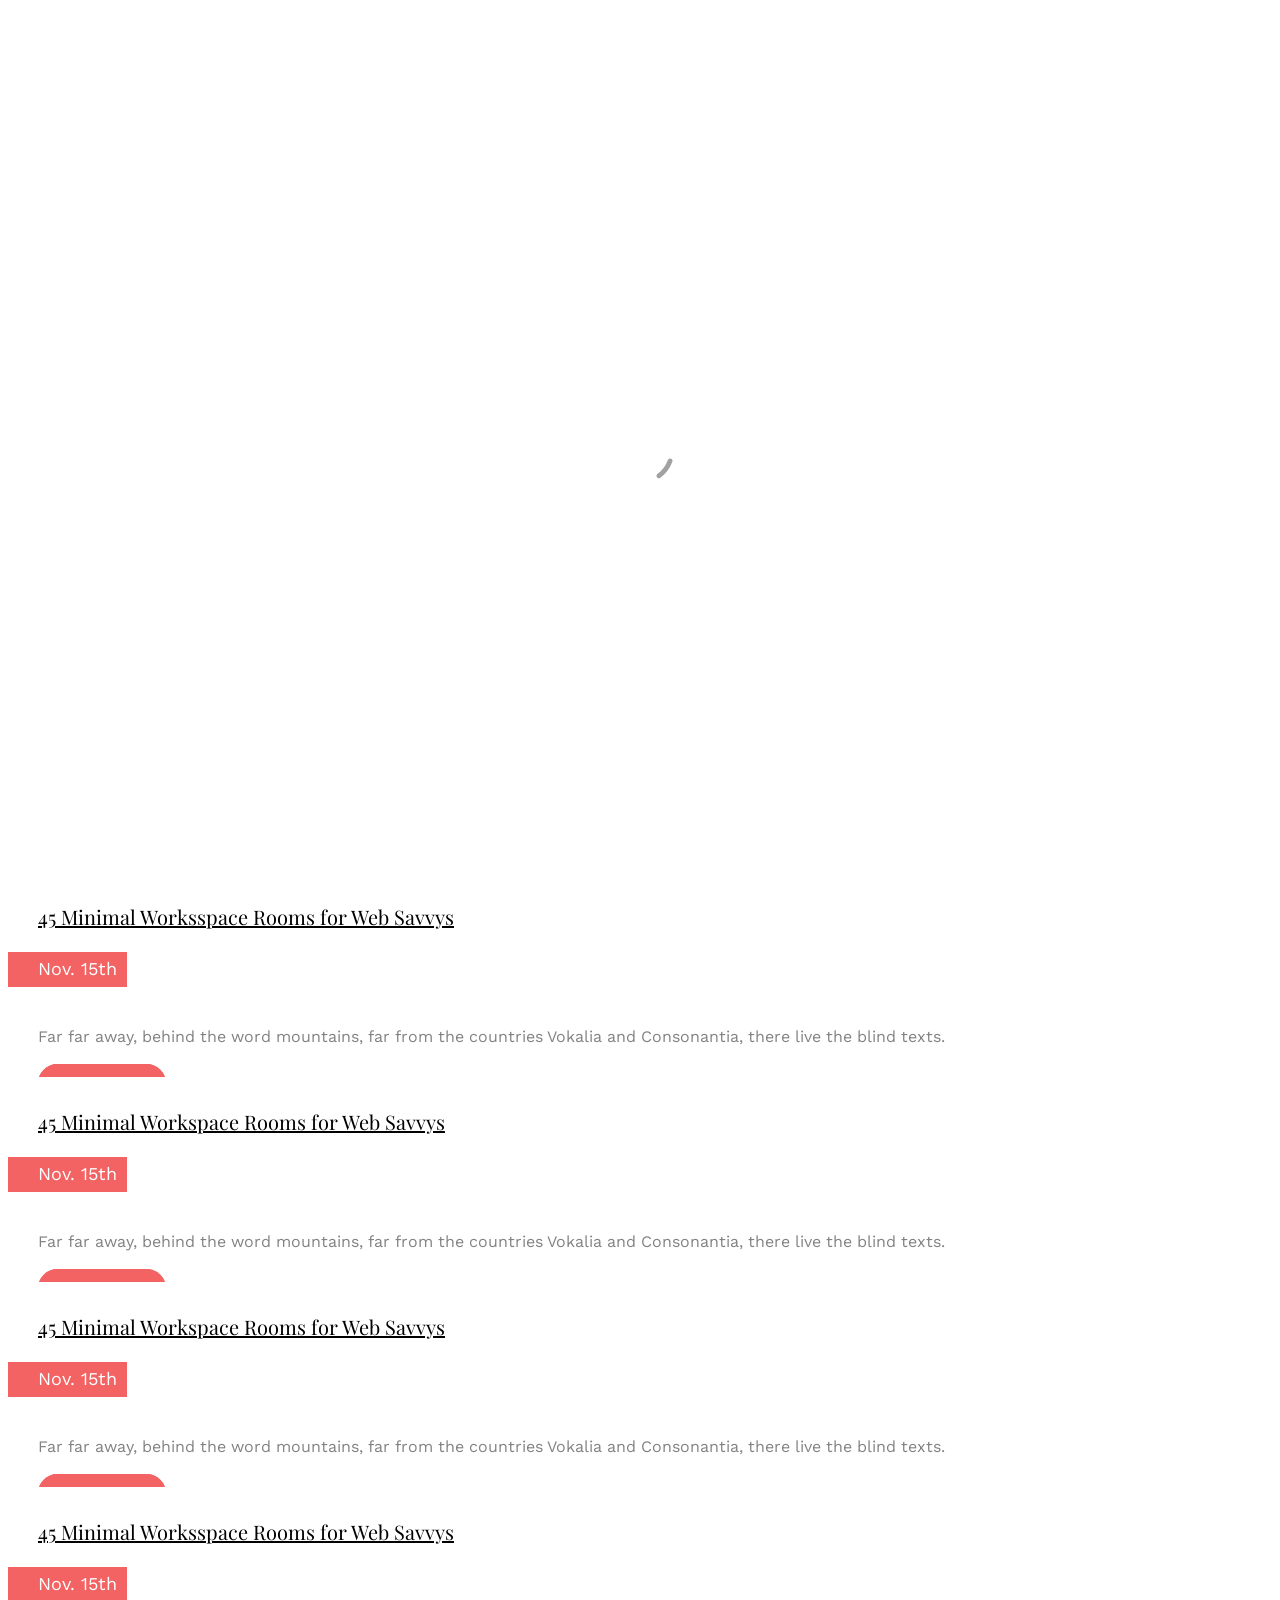
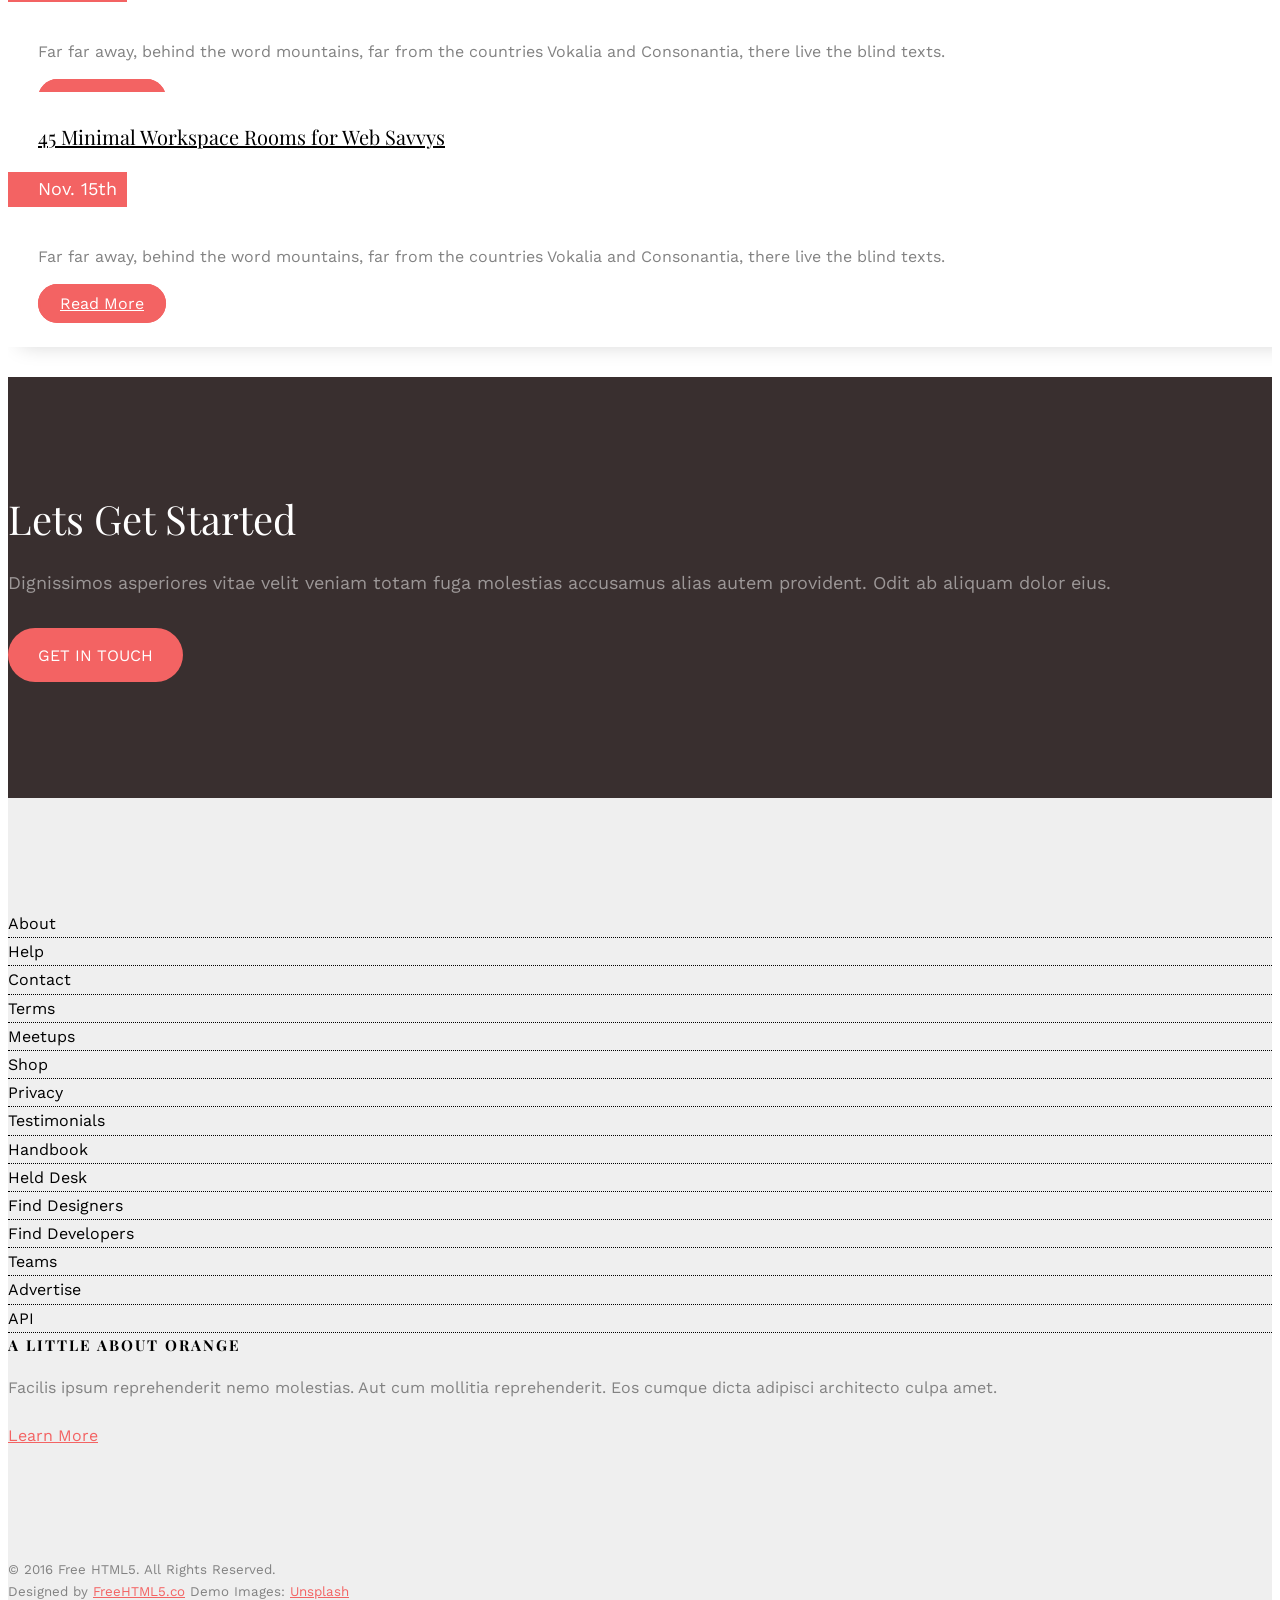
==== commit f53452dd: "Update" ====
--- a/orange/services/index.html
+++ b/orange/services/index.html
@@ -57,7 +57,7 @@
 						<ul>
 							<li><a href="work.html">Work</a></li>
 							<li><a href="about.html">About</a></li>
-							<li class="active" class="has-dropdown">
+							<li class="has-dropdown active">
 								<a href="#0">Services</a>
 								<ul class="dropdown">
 									<li><a href="#">Web Design</a></li>
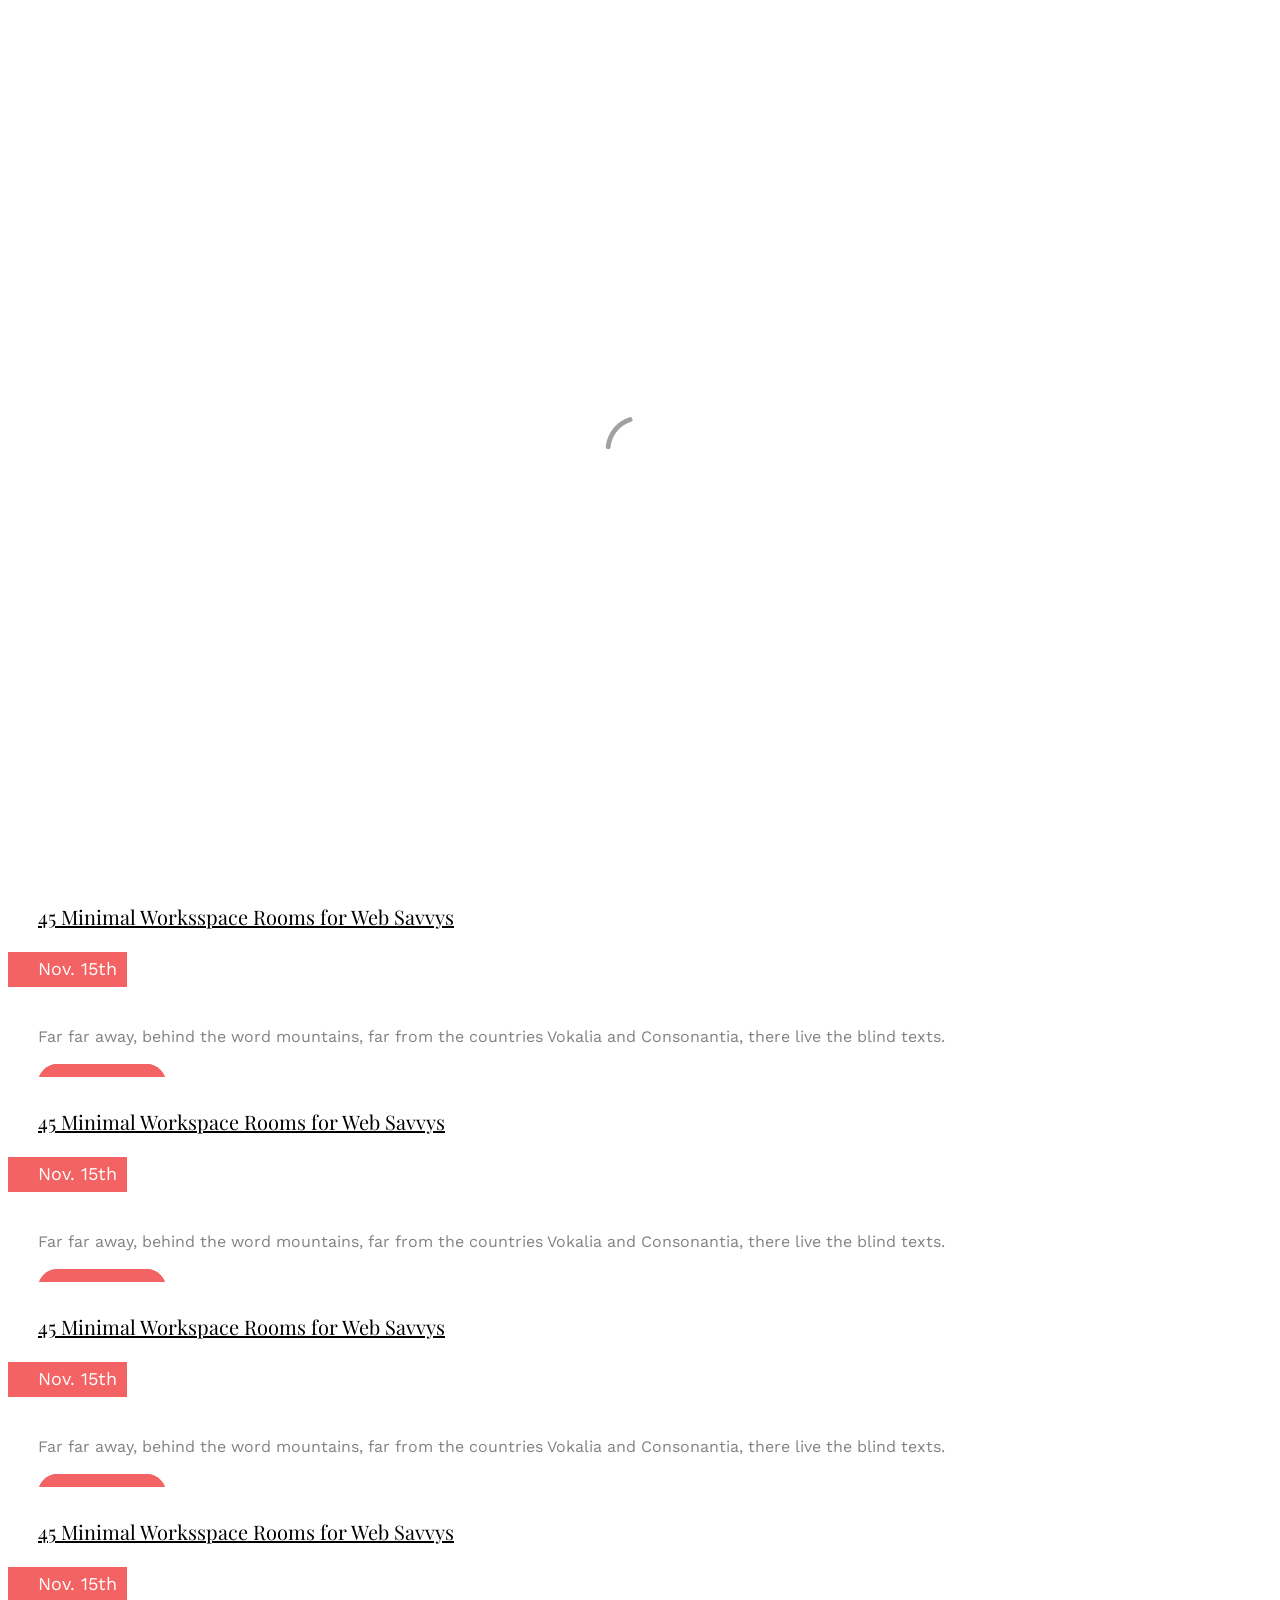
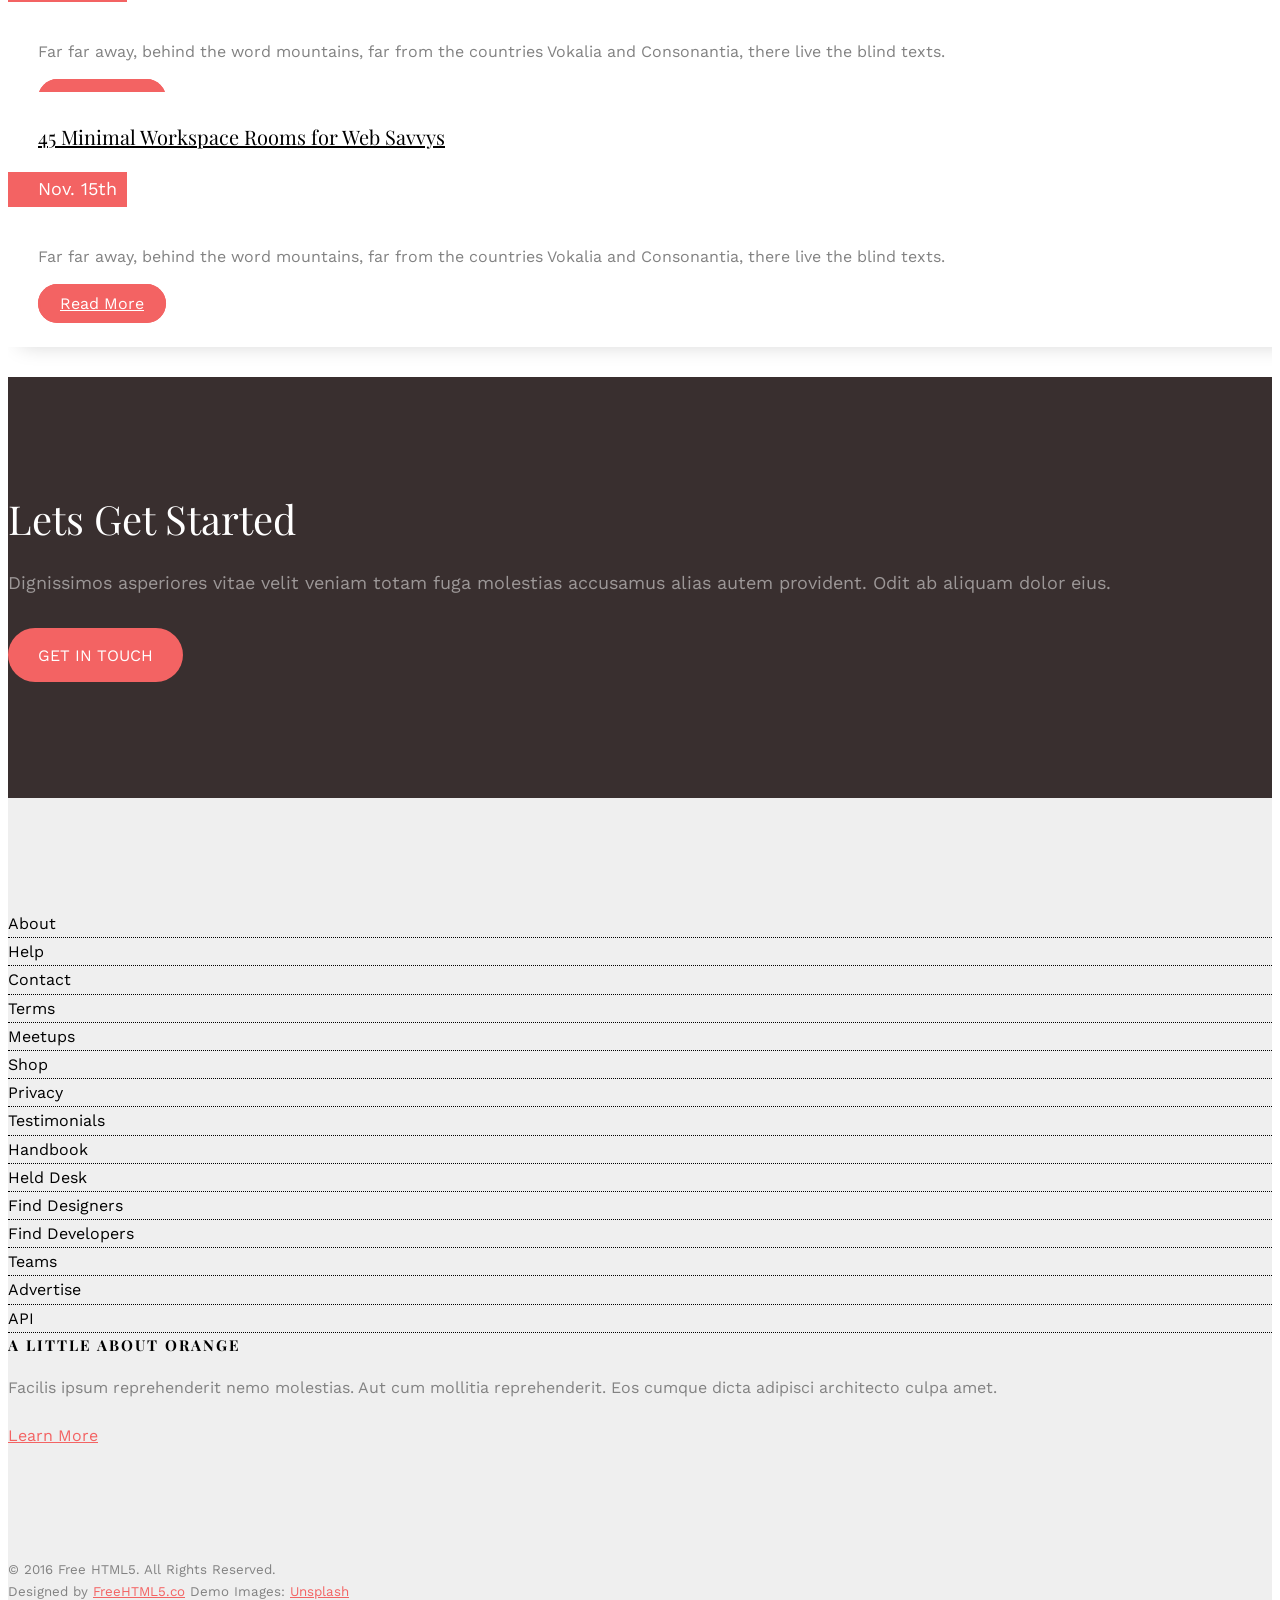
==== commit 11681476: "Update" ====
--- a/orange/services/index.html
+++ b/orange/services/index.html
@@ -60,8 +60,8 @@
 							<li class="has-dropdown active">
 								<a href="#0">Services</a>
 								<ul class="dropdown">
-									<li><a href="#">Web Design</a></li>
-									<li><a href="#">eCommerce</a></li>
+									<li><a href="web design">Web Design</a></li>
+									<li><a href="e-commerce">eCommerce</a></li>
 									<li><a href="#">Branding</a></li>
 									<li><a href="#">API</a></li>
 								</ul>
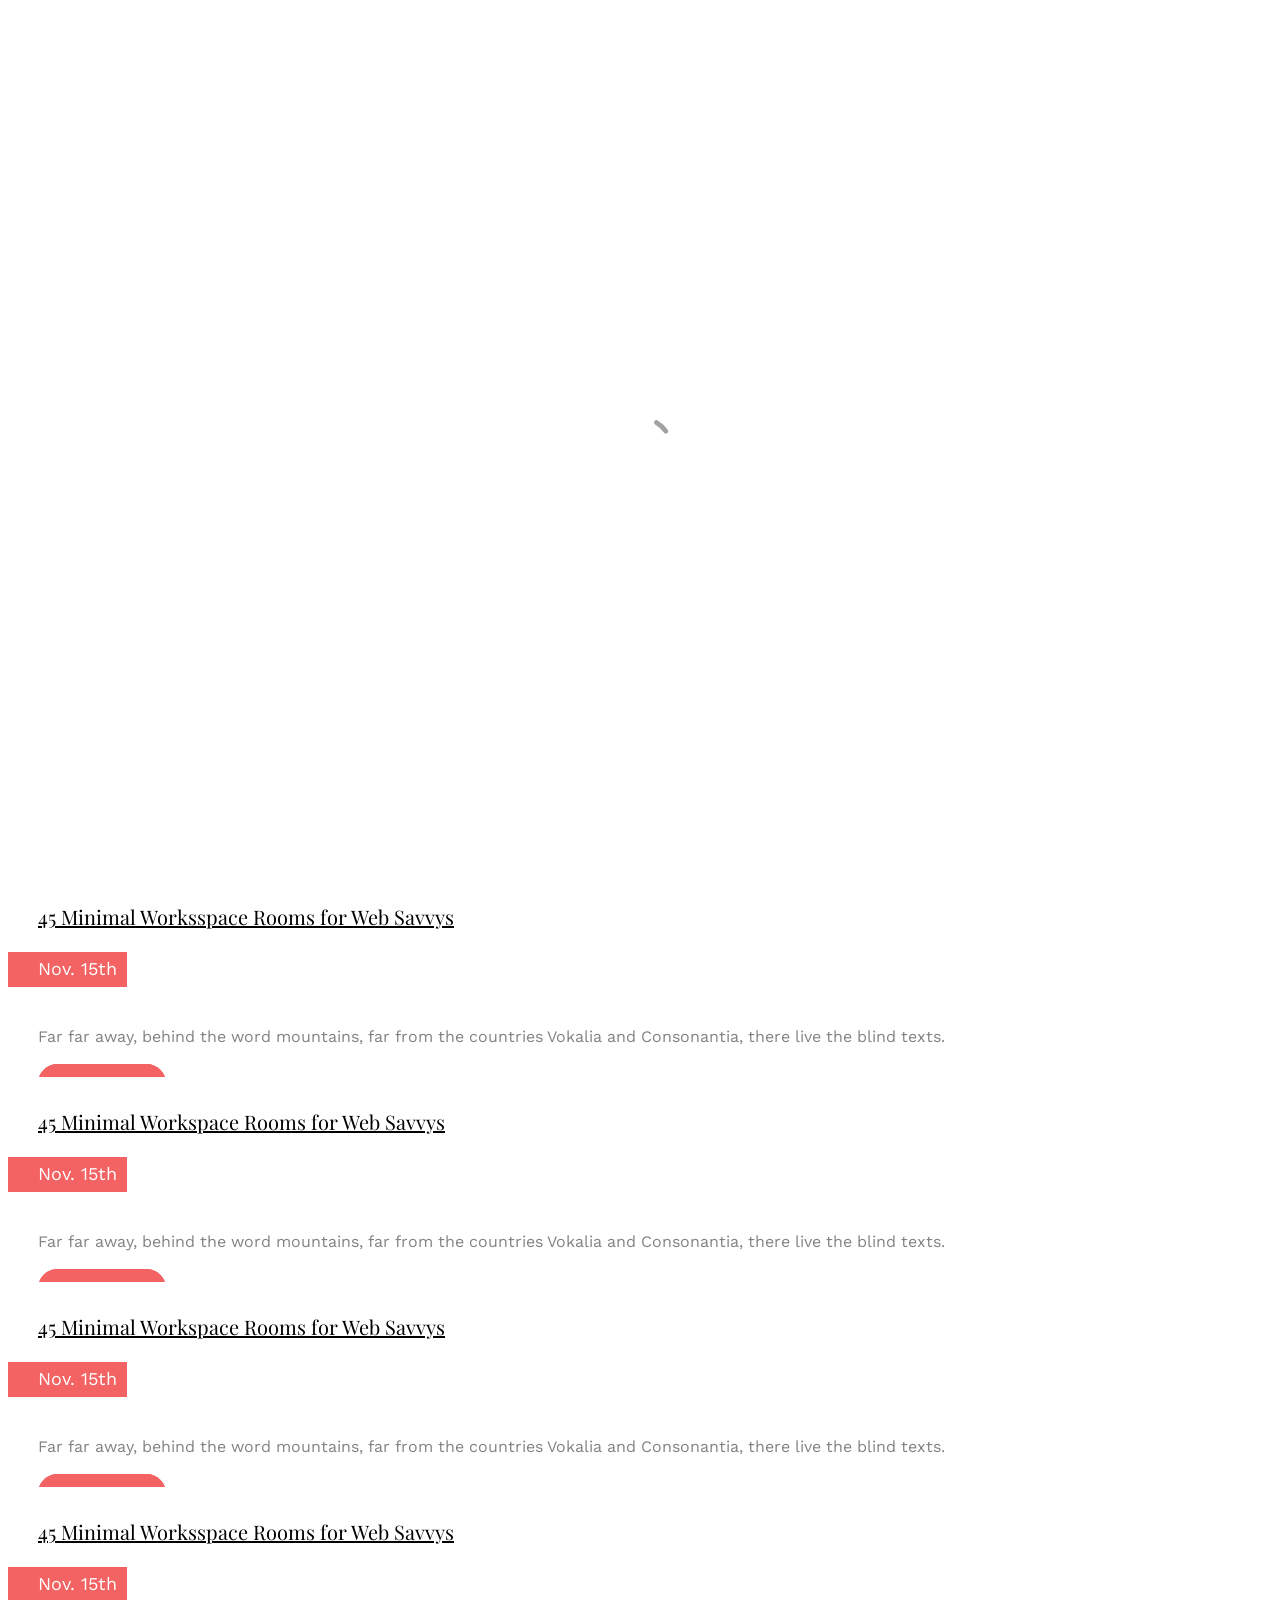
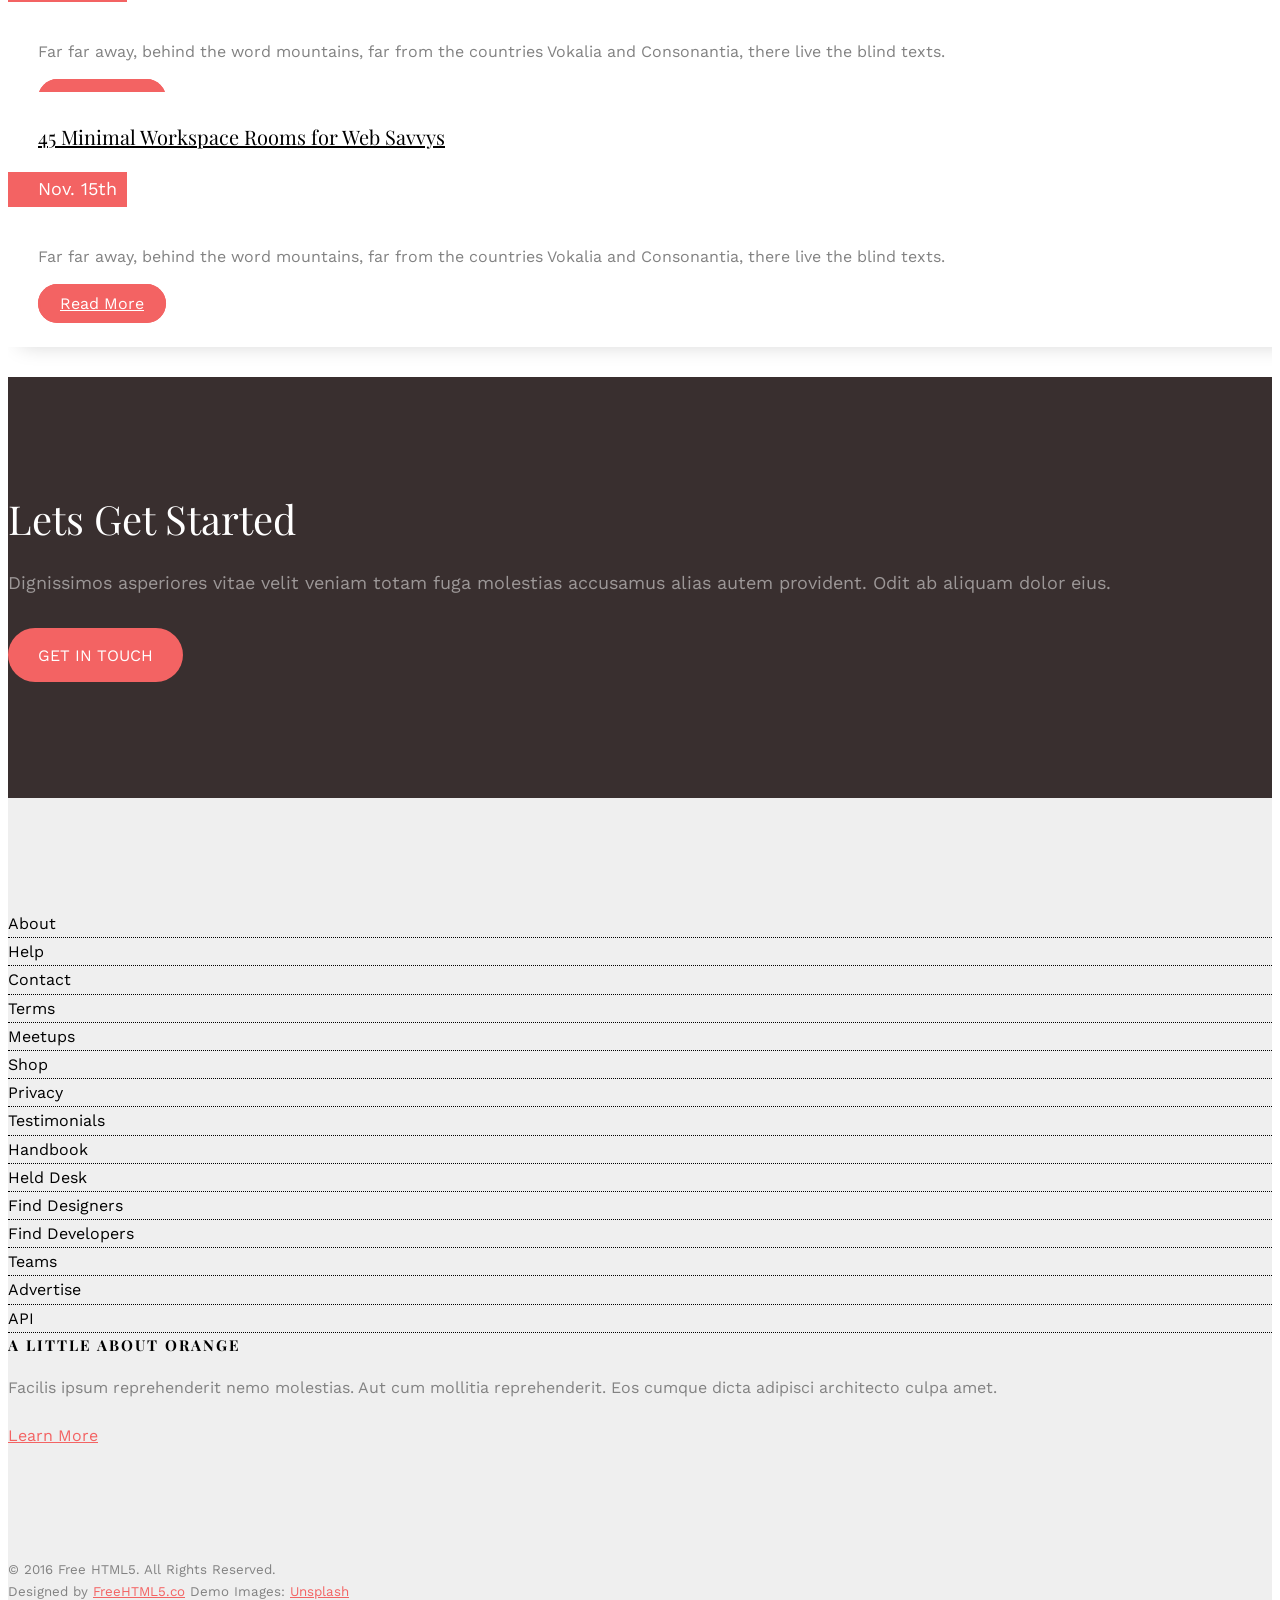
==== commit 252911f7: "Update" ====
--- a/orange/services/index.html
+++ b/orange/services/index.html
@@ -62,8 +62,8 @@
 								<ul class="dropdown">
 									<li><a href="web design">Web Design</a></li>
 									<li><a href="e-commerce">eCommerce</a></li>
-									<li><a href="#">Branding</a></li>
-									<li><a href="#">API</a></li>
+									<li><a href="branding">Branding</a></li>
+									<li><a href="api">API</a></li>
 								</ul>
 							</li>
 						</ul>
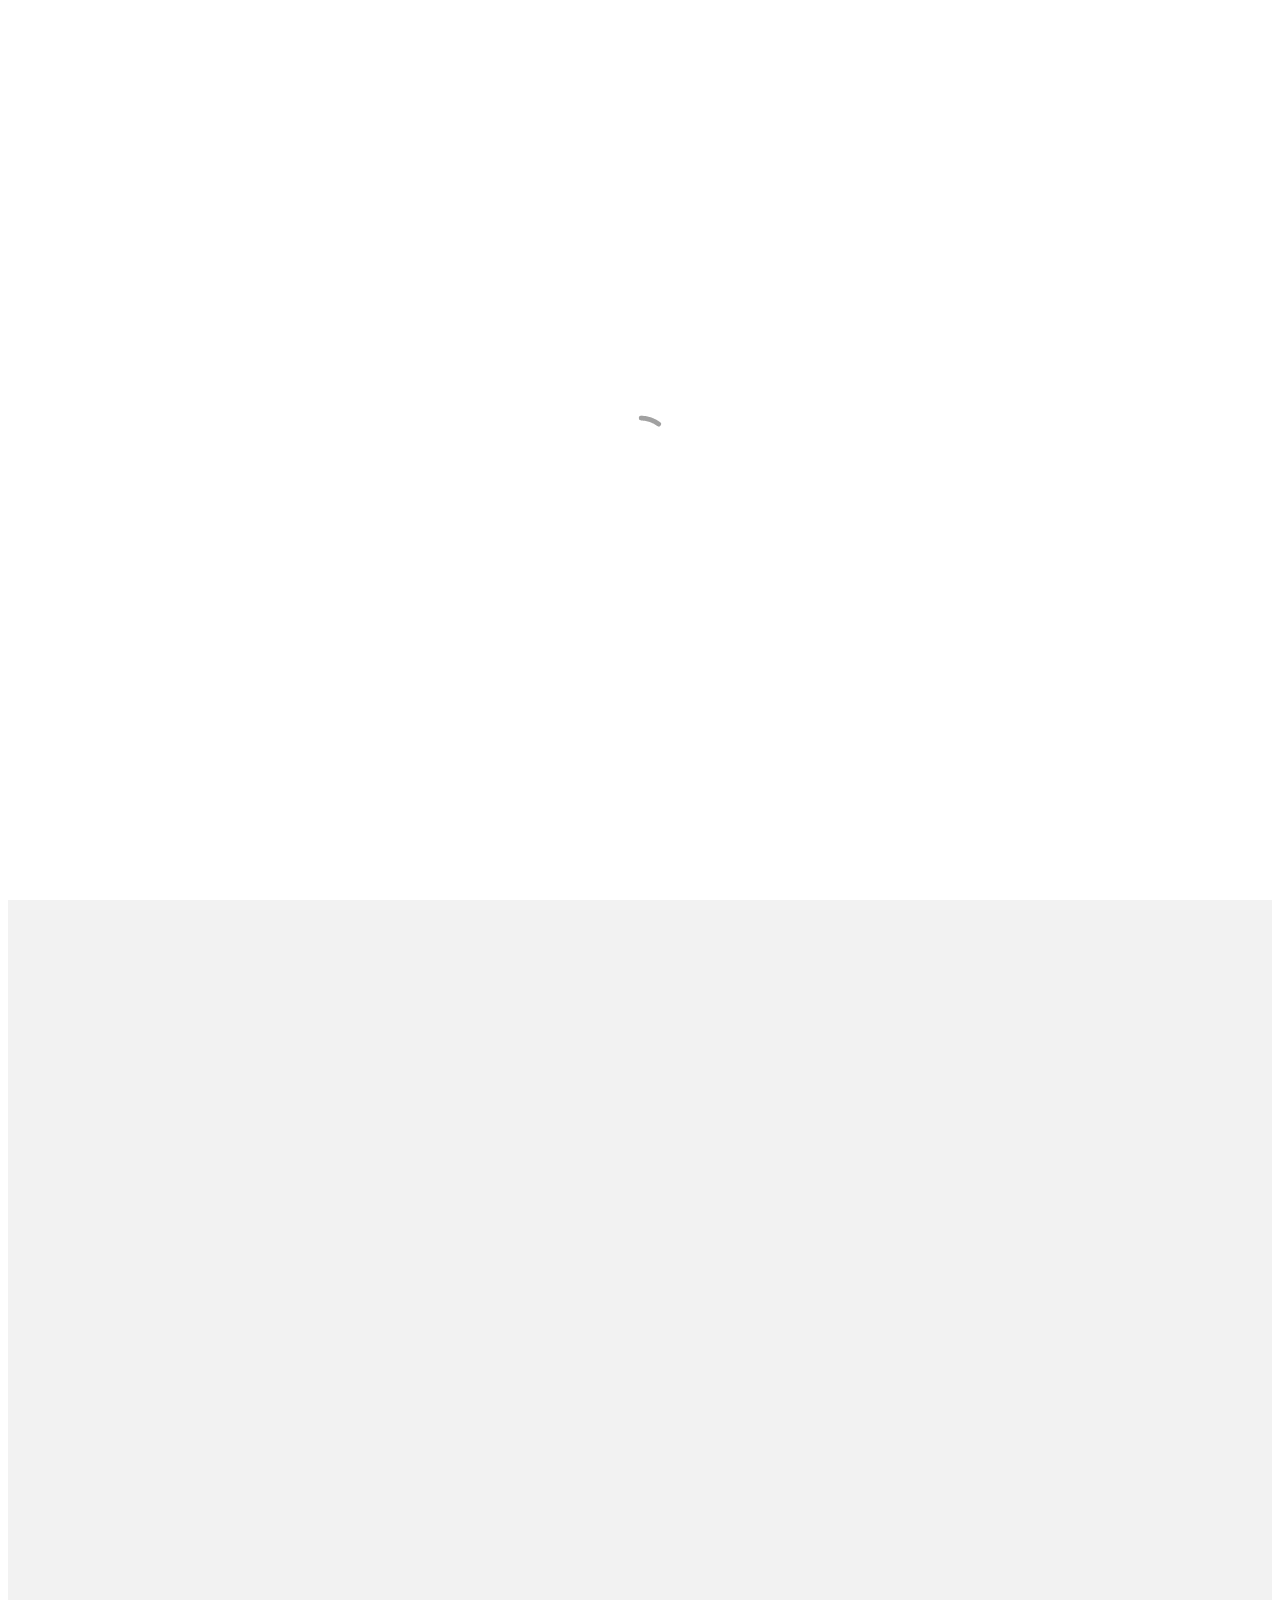
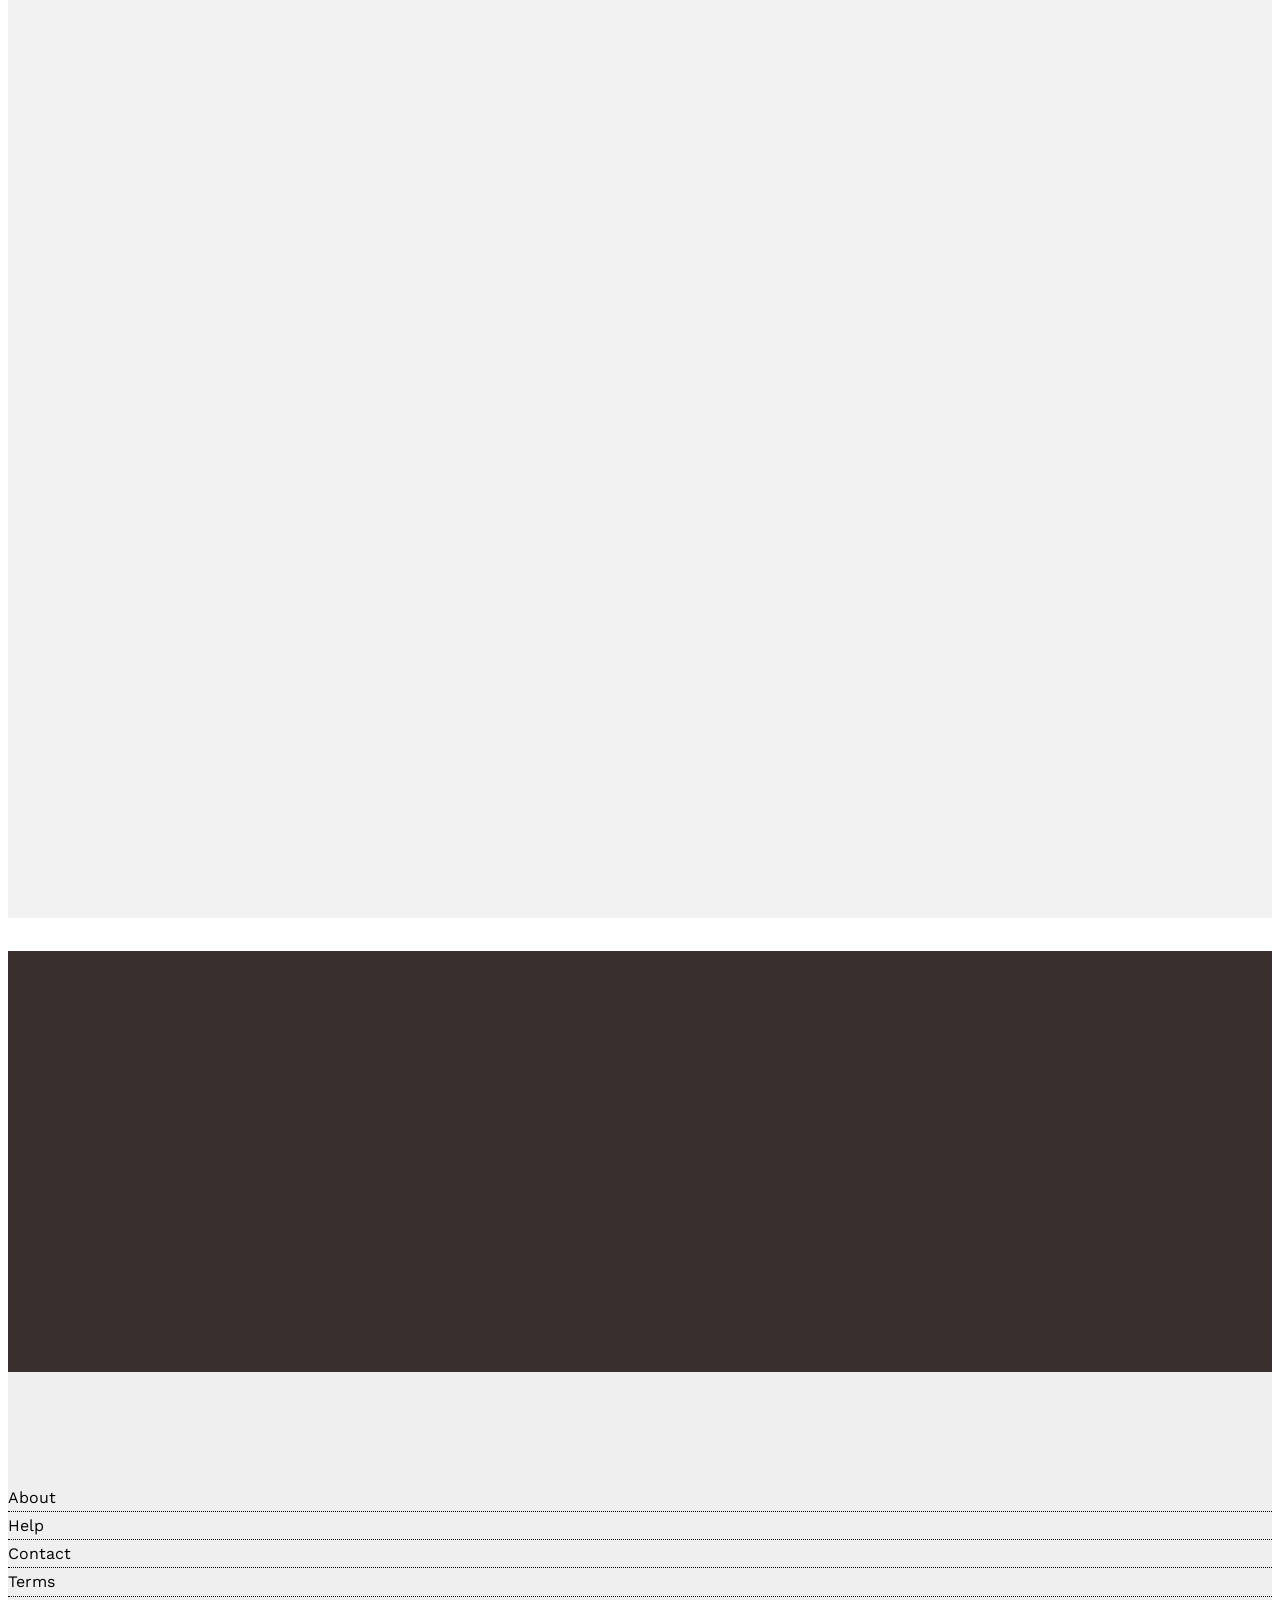
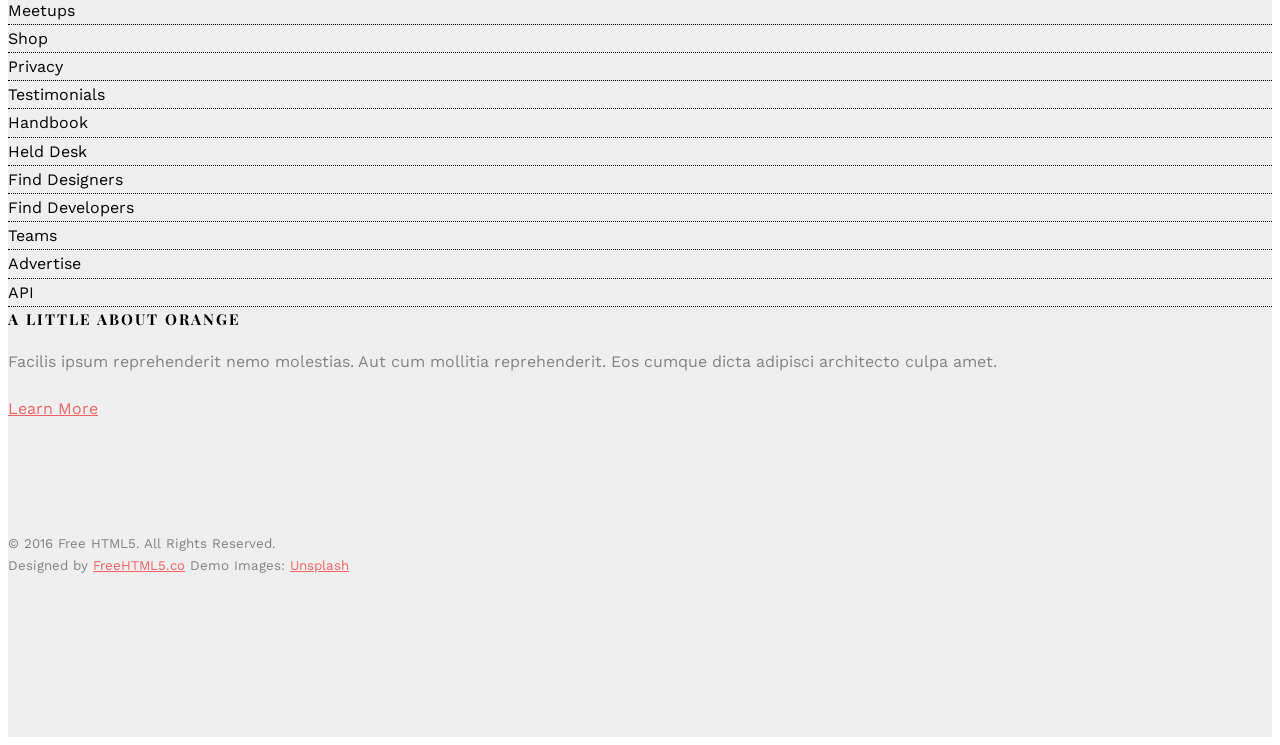
==== commit 80516b9f: "Update" ====
--- a/orange/services/index.html
+++ b/orange/services/index.html
@@ -2,297 +2,315 @@
 <html>
 
 <head>
-	<meta charset="utf-8">
-	<meta http-equiv="X-UA-Compatible" content="IE=edge">
-	<title>Orange &mdash; HTML & CSS Development, Responsive Web Design, Website Layout & Markup, Front‑End Web
-		Services, Digital Promotion & SEO</title>
-	<meta name="viewport" content="width=device-width, initial-scale=1">
-	<meta name="description" content="HTML & CSS Development, Responsive Web Design, Website Layout & Markup, Front‑End Web
+  <meta charset="utf-8">
+  <meta http-equiv="X-UA-Compatible" content="IE=edge">
+  <title>Websites Creation</title>
+  <meta name="viewport" content="width=device-width, initial-scale=1">
+  <meta name="description" content="HTML & CSS Development, Responsive Web Design, Website Layout & Markup, Front‑End Web
 		Services, E-Commerce, Digital Promotion, SEO and SMM" />
-	<meta name="keywords"
-		content="free website templates, free html5, free template, free bootstrap, free website template, html5, css3, mobile first, responsive" />
-	<meta name="author" content="FreeHTML5.co" />
-
-
-
-	<!-- Facebook and Twitter integration -->
-	<meta property="og:title" content="" />
-	<meta property="og:image" content="" />
-	<meta property="og:url" content="" />
-	<meta property="og:site_name" content="" />
-	<meta property="og:description" content="" />
-	<meta name="twitter:title" content="" />
-	<meta name="twitter:image" content="" />
-	<meta name="twitter:url" content="" />
-	<meta name="twitter:card" content="" />
-
-	<link href='https://fonts.googleapis.com/css?family=Work+Sans:400,300,600,400italic,700' rel='stylesheet'
-		type='text/css'>
-	<link href="https://fonts.googleapis.com/css?family=Playfair+Display:400,700" rel="stylesheet">
-
-	<!-- Animate.css -->
-	<link rel="stylesheet" href="../css/animate.css">
-	<!-- Icomoon Icon Fonts-->
-	<link rel="stylesheet" href="..css/icomoon.css">
-	<!-- Bootstrap  -->
-	<link rel="stylesheet" href="../css/bootstrap.css">
-	<!-- Theme style  -->
-	<link rel="stylesheet" href="../css/style.css">
-
-	<!-- Modernizr JS -->
-	<script src="js/modernizr-2.6.2.min.js"></script>
+  <meta name="keywords"
+    content="HTML & CSS Development, Responsive Web Design, Website Layout & Markup, Front‑End Web Services, Digital Promotion & SEO" />
+  <meta name="author" content="FreeHTML5.co" />
+
+
+
+  <!-- Facebook and Twitter integration -->
+  <meta property="og:title"
+    content="Digital Web Agency – Custom Websites, Pixel‑Perfect Layouts & Effective Marketing" />
+  <meta property="og:image" content="https://cdn.pixabay.com/photo/2015/09/05/20/02/coding-924920_1280.jpg" />
+  <meta property="og:url" content="" />
+  <meta property="og:site_name" content="Digital Web Agency" />
+  <meta property="og:description"
+    content="Digital Web Agency – Custom Websites, Pixel‑Perfect Layouts & Effective Marketing" />
+  <meta name="twitter:title"
+    content="Digital Web Agency – Custom Websites, Pixel‑Perfect Layouts & Effective Marketing" />
+  <meta name="twitter:image" content="https://cdn.pixabay.com/photo/2015/09/05/20/02/coding-924920_1280.jpg" />
+  <meta name="twitter:url" content="" />
+  <meta name="twitter:card" content="summary" />
+
+  <link href='https://fonts.googleapis.com/css?family=Work+Sans:400,300,600,400italic,700' rel='stylesheet'
+    type='text/css'>
+  <link href="https://fonts.googleapis.com/css?family=Playfair+Display:400,700" rel="stylesheet">
+
+  <!-- Animate.css -->
+  <link rel="stylesheet" href="../css/animate.css">
+  <!-- Icomoon Icon Fonts-->
+  <link rel="stylesheet" href="..css/icomoon.css">
+  <!-- Bootstrap  -->
+  <link rel="stylesheet" href="../css/bootstrap.css">
+  <!-- Theme style  -->
+  <link rel="stylesheet" href="../css/style.css">
+
+  <!-- Modernizr JS -->
+  <script src="../js/modernizr-2.6.2.min.js"></script>
 
 
 </head>
 
 <body>
 
-	<div class="fh5co-loader"></div>
-
-	<div id="page">
-		<nav class="fh5co-nav" role="navigation">
-			<div class="container">
-				<div class="row">
-					<div class="col-xs-5 text-right menu-1">
-						<ul>
-							<li><a href="work.html">Work</a></li>
-							<li><a href="about.html">About</a></li>
-							<li class="has-dropdown active">
-								<a href="#0">Services</a>
-								<ul class="dropdown">
-									<li><a href="web design">Web Design</a></li>
-									<li><a href="e-commerce">eCommerce</a></li>
-									<li><a href="branding">Branding</a></li>
-									<li><a href="api">API</a></li>
-								</ul>
-							</li>
-						</ul>
-					</div>
-					<div class="col-xs-2 text-center">
-						<div id="fh5co-logo"><a href="index.html">Orange.</a></div>
-					</div>
-					<div class="col-xs-5 text-left menu-1">
-						<ul>
-							<li class="active"><a href="blog.html">Blog</a></li>
-							<li class="has-dropdown">
-								<a href="#">Tools</a>
-								<ul class="dropdown">
-									<li><a href="#">HTML5</a></li>
-									<li><a href="#">CSS3</a></li>
-									<li><a href="#">Sass</a></li>
-									<li><a href="#">jQuery</a></li>
-								</ul>
-							</li>
-							<li><a href="contact.html">Contact</a></li>
-						</ul>
-					</div>
-				</div>
-
-			</div>
-		</nav>
-
-		<header id="fh5co-header" class="fh5co-cover fh5co-cover-sm" role="banner"
-			style="background-image:url(images/img_bg_2.jpg);">
-			<div class="overlay"></div>
-			<div class="container">
-				<div class="row">
-					<div class="col-md-8 col-md-offset-2 text-center">
-						<div class="display-t">
-							<div class="display-tc animate-box" data-animate-effect="fadeIn">
-								<h1>Our Blog</h1>
-								<h2>Free html5 templates Made by <a href="http://freehtml5.co"
-										target="_blank">freehtml5.co</a></h2>
-							</div>
-						</div>
-					</div>
-				</div>
-			</div>
-		</header>
-
-		<div id="fh5co-blog" class="fh5co-bg-section">
-			<div class="container">
-				<div class="row">
-					<div class="col-lg-4 col-md-4">
-						<div class="fh5co-blog animate-box">
-							<a href="#"><img class="img-responsive" src="images/work-4.jpg" alt=""></a>
-							<div class="blog-text">
-								<h3><a href="" #>45 Minimal Workspace Rooms for Web Savvys</a></h3>
-								<span class="posted_on">Nov. 15th</span>
-								<span class="comment"><a href="">21<i class="icon-speech-bubble"></i></a></span>
-								<p>Far far away, behind the word mountains, far from the countries Vokalia and
-									Consonantia, there live the blind texts.</p>
-								<a href="#" class="btn btn-primary">Read More</a>
-							</div>
-						</div>
-					</div>
-					<div class="col-lg-4 col-md-4">
-						<div class="fh5co-blog animate-box">
-							<a href="#"><img class="img-responsive" src="images/work-2.jpg" alt=""></a>
-							<div class="blog-text">
-								<h3><a href="" #>45 Minimal Worksspace Rooms for Web Savvys</a></h3>
-								<span class="posted_on">Nov. 15th</span>
-								<span class="comment"><a href="">21<i class="icon-speech-bubble"></i></a></span>
-								<p>Far far away, behind the word mountains, far from the countries Vokalia and
-									Consonantia, there live the blind texts.</p>
-								<a href="#" class="btn btn-primary">Read More</a>
-							</div>
-						</div>
-					</div>
-					<div class="col-lg-4 col-md-4">
-						<div class="fh5co-blog animate-box">
-							<a href="#"><img class="img-responsive" src="images/work-3.jpg" alt=""></a>
-							<div class="blog-text">
-								<h3><a href="" #>45 Minimal Workspace Rooms for Web Savvys</a></h3>
-								<span class="posted_on">Nov. 15th</span>
-								<span class="comment"><a href="">21<i class="icon-speech-bubble"></i></a></span>
-								<p>Far far away, behind the word mountains, far from the countries Vokalia and
-									Consonantia, there live the blind texts.</p>
-								<a href="#" class="btn btn-primary">Read More</a>
-							</div>
-						</div>
-					</div>
-					<div class="col-lg-4 col-md-4">
-						<div class="fh5co-blog animate-box">
-							<a href="#"><img class="img-responsive" src="images/work-1.jpg" alt=""></a>
-							<div class="blog-text">
-								<h3><a href="" #>45 Minimal Workspace Rooms for Web Savvys</a></h3>
-								<span class="posted_on">Nov. 15th</span>
-								<span class="comment"><a href="">21<i class="icon-speech-bubble"></i></a></span>
-								<p>Far far away, behind the word mountains, far from the countries Vokalia and
-									Consonantia, there live the blind texts.</p>
-								<a href="#" class="btn btn-primary">Read More</a>
-							</div>
-						</div>
-					</div>
-					<div class="col-lg-4 col-md-4">
-						<div class="fh5co-blog animate-box">
-							<a href="#"><img class="img-responsive" src="images/work-6.jpg" alt=""></a>
-							<div class="blog-text">
-								<h3><a href="" #>45 Minimal Worksspace Rooms for Web Savvys</a></h3>
-								<span class="posted_on">Nov. 15th</span>
-								<span class="comment"><a href="">21<i class="icon-speech-bubble"></i></a></span>
-								<p>Far far away, behind the word mountains, far from the countries Vokalia and
-									Consonantia, there live the blind texts.</p>
-								<a href="#" class="btn btn-primary">Read More</a>
-							</div>
-						</div>
-					</div>
-					<div class="col-lg-4 col-md-4">
-						<div class="fh5co-blog animate-box">
-							<a href="#"><img class="img-responsive" src="images/work-5.jpg" alt=""></a>
-							<div class="blog-text">
-								<h3><a href="" #>45 Minimal Workspace Rooms for Web Savvys</a></h3>
-								<span class="posted_on">Nov. 15th</span>
-								<span class="comment"><a href="">21<i class="icon-speech-bubble"></i></a></span>
-								<p>Far far away, behind the word mountains, far from the countries Vokalia and
-									Consonantia, there live the blind texts.</p>
-								<a href="#" class="btn btn-primary">Read More</a>
-							</div>
-						</div>
-					</div>
-				</div>
-			</div>
-		</div>
-
-
-		<div id="fh5co-started">
-			<div class="container">
-				<div class="row animate-box">
-					<div class="col-md-8 col-md-offset-2 text-center fh5co-heading">
-						<h2>Lets Get Started</h2>
-						<p>Dignissimos asperiores vitae velit veniam totam fuga molestias accusamus alias autem
-							provident. Odit ab aliquam dolor eius.</p>
-					</div>
-				</div>
-				<div class="row animate-box">
-					<div class="col-md-8 col-md-offset-2">
-						<form class="form-inline">
-							<div class="col-md-6 col-md-offset-3 col-sm-6">
-								<button type="submit" class="btn btn-default btn-block">Get In Touch</button>
-							</div>
-						</form>
-					</div>
-				</div>
-			</div>
-		</div>
-
-		<footer id="fh5co-footer" role="contentinfo">
-			<div class="container">
-				<div class="row row-pb-md">
-					<div class="col-md-2 col-sm-4 col-xs-6">
-						<ul class="fh5co-footer-links">
-							<li><a href="#">About</a></li>
-							<li><a href="#">Help</a></li>
-							<li><a href="#">Contact</a></li>
-							<li><a href="#">Terms</a></li>
-							<li><a href="#">Meetups</a></li>
-						</ul>
-					</div>
-
-					<div class="col-md-2 col-sm-4 col-xs-6">
-						<ul class="fh5co-footer-links">
-							<li><a href="#">Shop</a></li>
-							<li><a href="#">Privacy</a></li>
-							<li><a href="#">Testimonials</a></li>
-							<li><a href="#">Handbook</a></li>
-							<li><a href="#">Held Desk</a></li>
-						</ul>
-					</div>
-
-					<div class="col-md-2 col-sm-4 col-xs-6">
-						<ul class="fh5co-footer-links">
-							<li><a href="#">Find Designers</a></li>
-							<li><a href="#">Find Developers</a></li>
-							<li><a href="#">Teams</a></li>
-							<li><a href="#">Advertise</a></li>
-							<li><a href="#">API</a></li>
-						</ul>
-					</div>
-					<div class="col-md-4 col-sm-12 col-xs-12 fh5co-widget col-md-push-1">
-						<h3>A Little About Orange</h3>
-						<p>Facilis ipsum reprehenderit nemo molestias. Aut cum mollitia reprehenderit. Eos cumque dicta
-							adipisci architecto culpa amet.</p>
-						<p><a href="#">Learn More</a></p>
-					</div>
-				</div>
-
-				<div class="row copyright">
-					<div class="col-md-12 text-center">
-						<p>
-							<small class="block">&copy; 2016 Free HTML5. All Rights Reserved.</small>
-							<small class="block">Designed by <a href="http://freehtml5.co/"
-									target="_blank">FreeHTML5.co</a> Demo Images: <a href="http://unsplash.com/"
-									target="_blank">Unsplash</a></small>
-						</p>
-						<p>
-						<ul class="fh5co-social-icons">
-							<li><a href="#"><i class="icon-twitter"></i></a></li>
-							<li><a href="#"><i class="icon-facebook"></i></a></li>
-							<li><a href="#"><i class="icon-linkedin"></i></a></li>
-							<li><a href="#"><i class="icon-dribbble"></i></a></li>
-						</ul>
-						</p>
-					</div>
-				</div>
-
-			</div>
-		</footer>
-	</div>
-
-	<div class="gototop js-top">
-		<a href="#" class="js-gotop"><i class="icon-arrow-up"></i></a>
-	</div>
-
-	<!-- jQuery -->
-	<script src="js/jquery.min.js"></script>
-	<!-- jQuery Easing -->
-	<script src="js/jquery.easing.1.3.js"></script>
-	<!-- Bootstrap -->
-	<script src="js/bootstrap.min.js"></script>
-	<!-- Waypoints -->
-	<script src="js/jquery.waypoints.min.js"></script>
-	<!-- Main -->
-	<script src="js/main.js"></script>
+  <div class="fh5co-loader"></div>
+
+  <div id="page">
+    <nav class="fh5co-nav" role="navigation">
+      <div class="container">
+        <div class="row"> <!-- Class Row -->
+          <div class="left-menu text-right menu-1">
+            <ul>
+              <li><a href="../about-us">About Us</a></li>
+              <li class="has-dropdown active">
+                <a href="#0">Services</a>
+                <ul class="dropdown">
+                  <li><a href="websites/">Websites</a></li>
+                  <li><a href="e-commerce/">E-Commerce</a></li>
+                  <li><a href="smm/">SMM</a></li>
+                </ul>
+              </li>
+            </ul>
+          </div>
+          <div class="logo text-center"> <!-- logo center -->
+            <div id="fh5co-logo"><a href="#0">Modern Web Development</a></div>
+          </div>
+          <div class="right-menu text-left menu-1">
+            <ul>
+              <li class="has-dropdown">
+                <a href="portfolio">Portfolio</a>
+                <ul class="dropdown">
+                  <li><a href="#">Lemon Gym</a></li>
+                  <li><a href="#">Domen Art</a></li>
+                  <li><a href="#">Eco Bread</a></li>
+                </ul>
+              </li>
+              <li><a href="contact">Contact</a>
+              </li>
+              <!-- <li class="btn-cta"><a href="#"><span>Login</span></a></li> -->
+            </ul>
+          </div>
+        </div>
+      </div>
+      <div class="col-xs-2 text-center">
+        <div id="fh5co-logo"><a href="index.html">Orange.</a></div>
+      </div>
+      <div class="col-xs-5 text-left menu-1">
+        <ul>
+          <li class="active"><a href="blog.html">Blog</a></li>
+          <li class="has-dropdown">
+            <a href="#">Tools</a>
+            <ul class="dropdown">
+              <li><a href="#">HTML5</a></li>
+              <li><a href="#">CSS3</a></li>
+              <li><a href="#">Sass</a></li>
+              <li><a href="#">jQuery</a></li>
+            </ul>
+          </li>
+          <li><a href="contact.html">Contact</a></li>
+        </ul>
+      </div>
+  </div>
+
+  </div>
+  </nav>
+
+  <header id="fh5co-header" class="fh5co-cover fh5co-cover-sm" role="banner"
+    style="background-image:url(images/img_bg_2.jpg);">
+    <div class="overlay"></div>
+    <div class="container">
+      <div class="row">
+        <div class="col-md-8 col-md-offset-2 text-center">
+          <div class="display-t">
+            <div class="display-tc animate-box" data-animate-effect="fadeIn">
+              <h1>Our Blog</h1>
+              <h2>Free html5 templates Made by <a href="http://freehtml5.co" target="_blank">freehtml5.co</a></h2>
+            </div>
+          </div>
+        </div>
+      </div>
+    </div>
+  </header>
+
+  <div id="fh5co-blog" class="fh5co-bg-section">
+    <div class="container">
+      <div class="row">
+        <div class="col-lg-4 col-md-4">
+          <div class="fh5co-blog animate-box">
+            <a href="#"><img class="img-responsive" src="../images/work-4.jpg" alt=""></a>
+            <div class="blog-text">
+              <h3><a href="" #>45 Minimal Workspace Rooms for Web Savvys</a></h3>
+              <span class="posted_on">Nov. 15th</span>
+              <span class="comment"><a href="">21<i class="icon-speech-bubble"></i></a></span>
+              <p>Far far away, behind the word mountains, far from the countries Vokalia and
+                Consonantia, there live the blind texts.</p>
+              <a href="#" class="btn btn-primary">Read More</a>
+            </div>
+          </div>
+        </div>
+        <div class="col-lg-4 col-md-4">
+          <div class="fh5co-blog animate-box">
+            <a href="#"><img class="img-responsive" src="../images/work-2.jpg" alt=""></a>
+            <div class="blog-text">
+              <h3><a href="" #>45 Minimal Worksspace Rooms for Web Savvys</a></h3>
+              <span class="posted_on">Nov. 15th</span>
+              <span class="comment"><a href="">21<i class="icon-speech-bubble"></i></a></span>
+              <p>Far far away, behind the word mountains, far from the countries Vokalia and
+                Consonantia, there live the blind texts.</p>
+              <a href="#" class="btn btn-primary">Read More</a>
+            </div>
+          </div>
+        </div>
+        <div class="col-lg-4 col-md-4">
+          <div class="fh5co-blog animate-box">
+            <a href="#"><img class="img-responsive" src="../images/work-3.jpg" alt=""></a>
+            <div class="blog-text">
+              <h3><a href="" #>45 Minimal Workspace Rooms for Web Savvys</a></h3>
+              <span class="posted_on">Nov. 15th</span>
+              <span class="comment"><a href="">21<i class="icon-speech-bubble"></i></a></span>
+              <p>Far far away, behind the word mountains, far from the countries Vokalia and
+                Consonantia, there live the blind texts.</p>
+              <a href="#" class="btn btn-primary">Read More</a>
+            </div>
+          </div>
+        </div>
+        <div class="col-lg-4 col-md-4">
+          <div class="fh5co-blog animate-box">
+            <a href="#"><img class="img-responsive" src="../images/work-1.jpg" alt=""></a>
+            <div class="blog-text">
+              <h3><a href="" #>45 Minimal Workspace Rooms for Web Savvys</a></h3>
+              <span class="posted_on">Nov. 15th</span>
+              <span class="comment"><a href="">21<i class="icon-speech-bubble"></i></a></span>
+              <p>Far far away, behind the word mountains, far from the countries Vokalia and
+                Consonantia, there live the blind texts.</p>
+              <a href="#" class="btn btn-primary">Read More</a>
+            </div>
+          </div>
+        </div>
+        <div class="col-lg-4 col-md-4">
+          <div class="fh5co-blog animate-box">
+            <a href="#"><img class="img-responsive" src="../images/work-6.jpg" alt=""></a>
+            <div class="blog-text">
+              <h3><a href="" #>45 Minimal Worksspace Rooms for Web Savvys</a></h3>
+              <span class="posted_on">Nov. 15th</span>
+              <span class="comment"><a href="">21<i class="icon-speech-bubble"></i></a></span>
+              <p>Far far away, behind the word mountains, far from the countries Vokalia and
+                Consonantia, there live the blind texts.</p>
+              <a href="#" class="btn btn-primary">Read More</a>
+            </div>
+          </div>
+        </div>
+        <div class="col-lg-4 col-md-4">
+          <div class="fh5co-blog animate-box">
+            <a href="#"><img class="img-responsive" src="../images/work-5.jpg" alt=""></a>
+            <div class="blog-text">
+              <h3><a href="" #>45 Minimal Workspace Rooms for Web Savvys</a></h3>
+              <span class="posted_on">Nov. 15th</span>
+              <span class="comment"><a href="">21<i class="icon-speech-bubble"></i></a></span>
+              <p>Far far away, behind the word mountains, far from the countries Vokalia and
+                Consonantia, there live the blind texts.</p>
+              <a href="#" class="btn btn-primary">Read More</a>
+            </div>
+          </div>
+        </div>
+      </div>
+    </div>
+  </div>
+
+
+  <div id="fh5co-started">
+    <div class="container">
+      <div class="row animate-box">
+        <div class="col-md-8 col-md-offset-2 text-center fh5co-heading">
+          <h2>Lets Get Started</h2>
+          <p>Dignissimos asperiores vitae velit veniam totam fuga molestias accusamus alias autem
+            provident. Odit ab aliquam dolor eius.</p>
+        </div>
+      </div>
+      <div class="row animate-box">
+        <div class="col-md-8 col-md-offset-2">
+          <form class="form-inline">
+            <div class="col-md-6 col-md-offset-3 col-sm-6">
+              <button type="submit" class="btn btn-default btn-block">Get In Touch</button>
+            </div>
+          </form>
+        </div>
+      </div>
+    </div>
+  </div>
+
+  <footer id="fh5co-footer" role="contentinfo">
+    <div class="container">
+      <div class="row row-pb-md">
+        <div class="col-md-2 col-sm-4 col-xs-6">
+          <ul class="fh5co-footer-links">
+            <li><a href="#">About</a></li>
+            <li><a href="#">Help</a></li>
+            <li><a href="#">Contact</a></li>
+            <li><a href="#">Terms</a></li>
+            <li><a href="#">Meetups</a></li>
+          </ul>
+        </div>
+
+        <div class="col-md-2 col-sm-4 col-xs-6">
+          <ul class="fh5co-footer-links">
+            <li><a href="#">Shop</a></li>
+            <li><a href="#">Privacy</a></li>
+            <li><a href="#">Testimonials</a></li>
+            <li><a href="#">Handbook</a></li>
+            <li><a href="#">Held Desk</a></li>
+          </ul>
+        </div>
+
+        <div class="col-md-2 col-sm-4 col-xs-6">
+          <ul class="fh5co-footer-links">
+            <li><a href="#">Find Designers</a></li>
+            <li><a href="#">Find Developers</a></li>
+            <li><a href="#">Teams</a></li>
+            <li><a href="#">Advertise</a></li>
+            <li><a href="#">API</a></li>
+          </ul>
+        </div>
+        <div class="col-md-4 col-sm-12 col-xs-12 fh5co-widget col-md-push-1">
+          <h3>A Little About Orange</h3>
+          <p>Facilis ipsum reprehenderit nemo molestias. Aut cum mollitia reprehenderit. Eos cumque dicta
+            adipisci architecto culpa amet.</p>
+          <p><a href="#">Learn More</a></p>
+        </div>
+      </div>
+
+      <div class="row copyright">
+        <div class="col-md-12 text-center">
+          <p>
+            <small class="block">&copy; 2016 Free HTML5. All Rights Reserved.</small>
+            <small class="block">Designed by <a href="http://freehtml5.co/" target="_blank">FreeHTML5.co</a> Demo
+              Images: <a href="http://unsplash.com/" target="_blank">Unsplash</a></small>
+          </p>
+
+          <ul class="fh5co-social-icons">
+            <li><a href="#"><i class="icon-twitter"></i></a></li>
+            <li><a href="#"><i class="icon-facebook"></i></a></li>
+            <li><a href="#"><i class="icon-linkedin"></i></a></li>
+            <li><a href="#"><i class="icon-dribbble"></i></a></li>
+          </ul>
+
+        </div>
+      </div>
+
+    </div>
+  </footer>
+  </div>
+
+  <div class="gototop js-top">
+    <a href="#" class="js-gotop"><i class="icon-arrow-up"></i></a>
+  </div>
+
+  <!-- jQuery -->
+  <script src="../js/jquery.min.js"></script>
+  <!-- jQuery Easing -->
+  <script src="../js/jquery.easing.1.3.js"></script>
+  <!-- Bootstrap -->
+  <script src="../js/bootstrap.min.js"></script>
+  <!-- Waypoints -->
+  <script src="../js/jquery.waypoints.min.js"></script>
+  <!-- Main -->
+  <script src="../js/main.js"></script>
 
 </body>
 
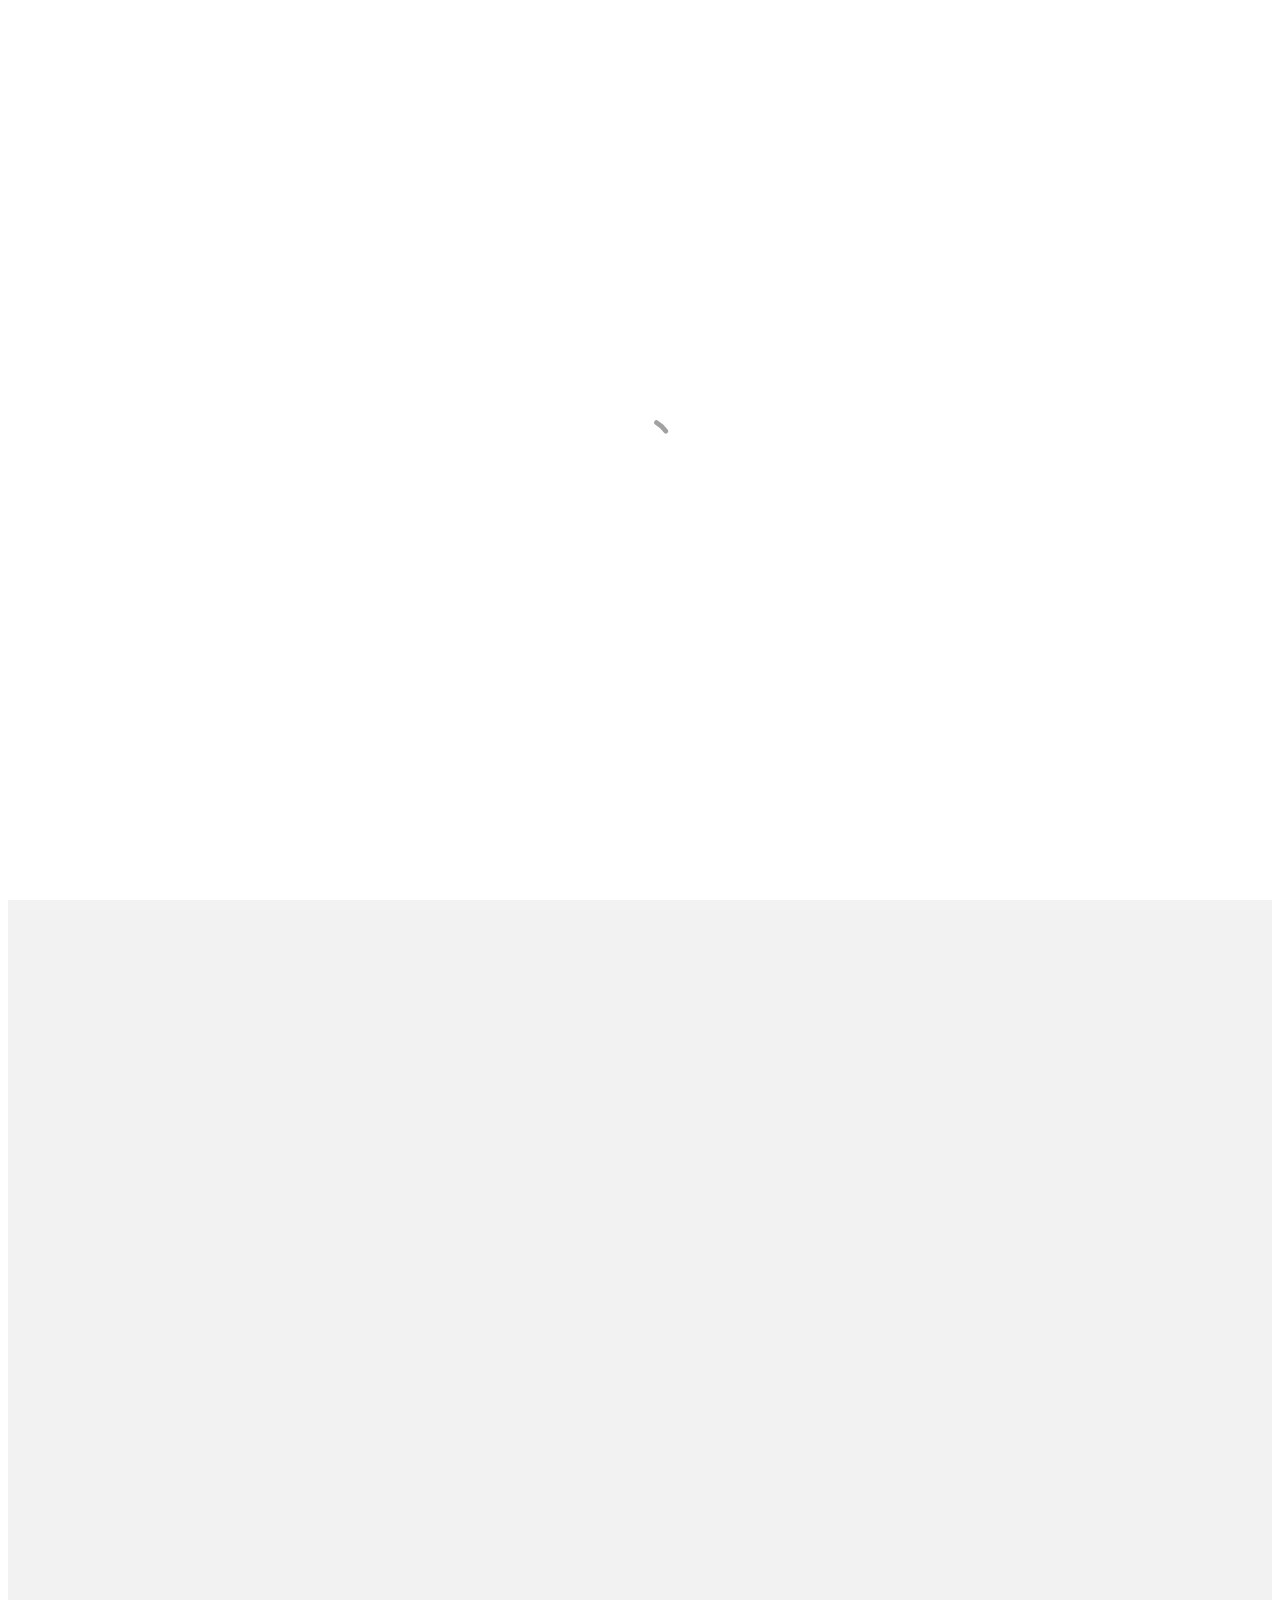
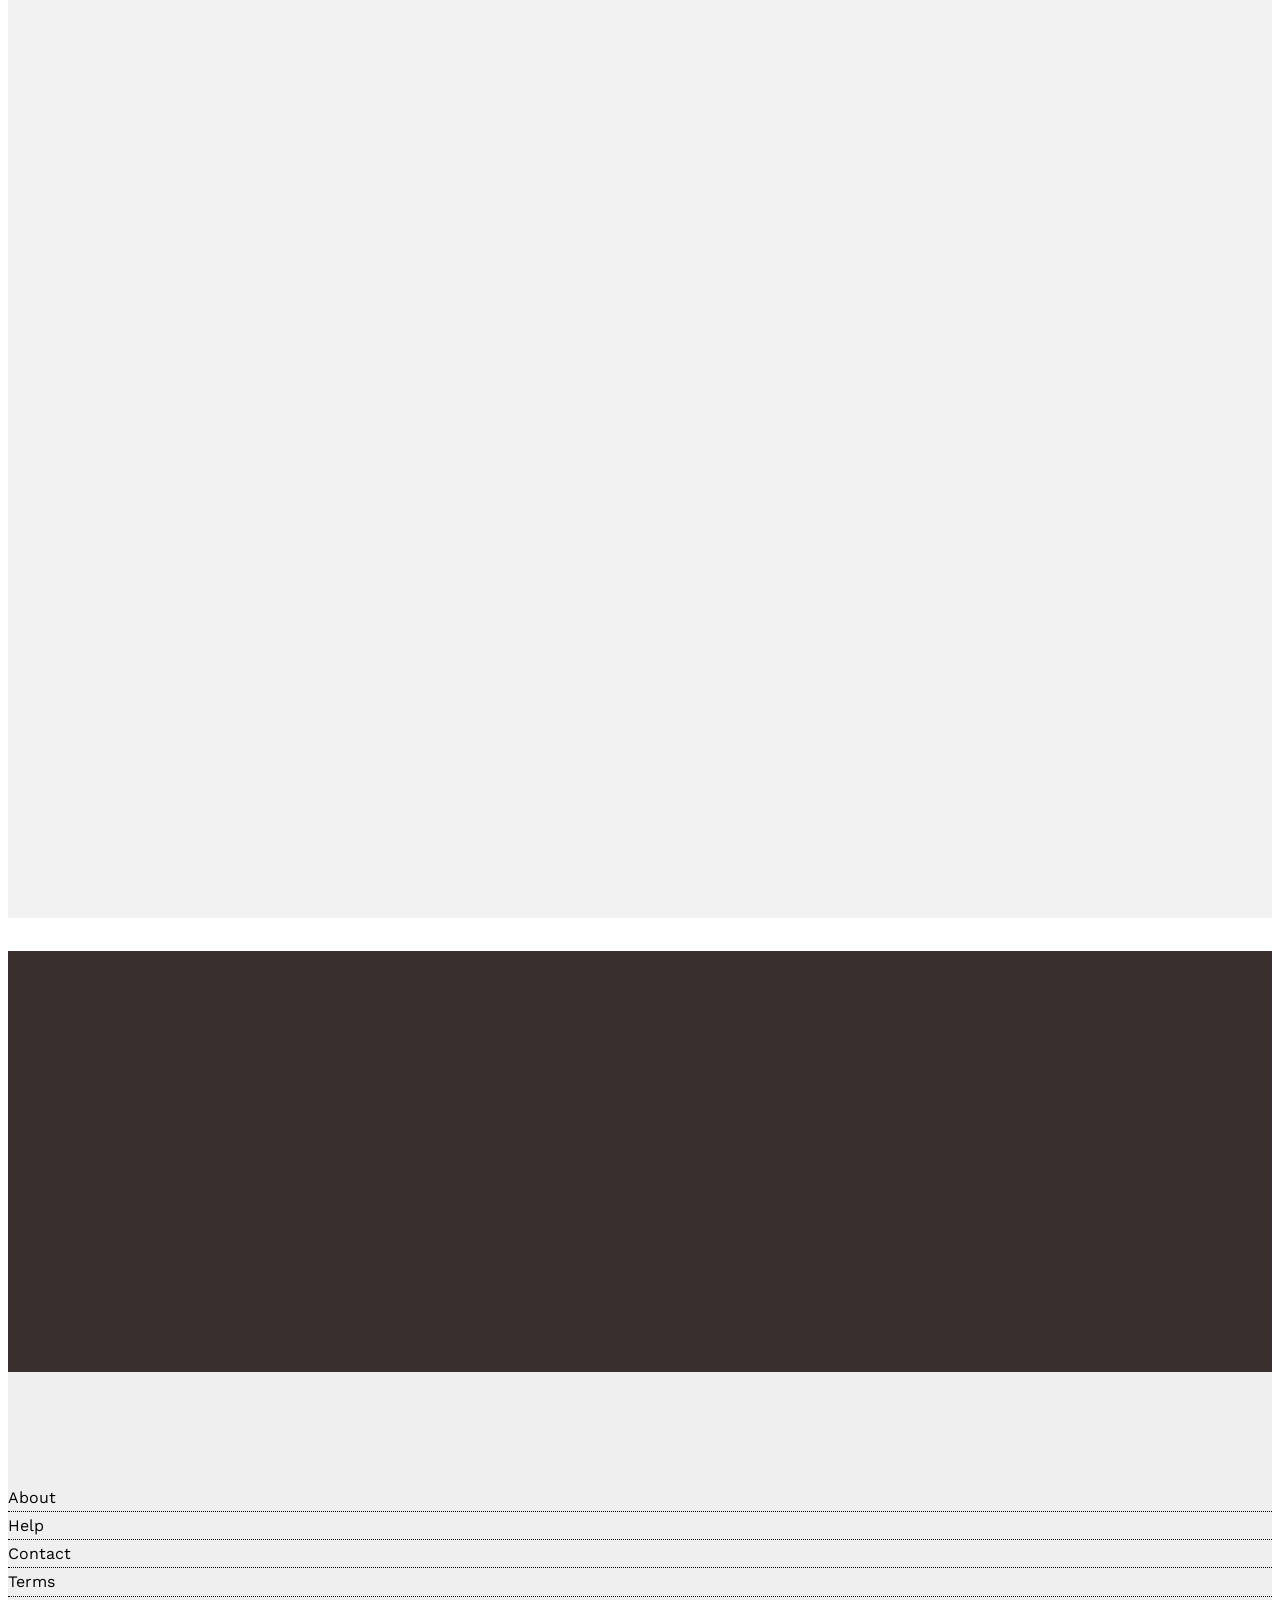
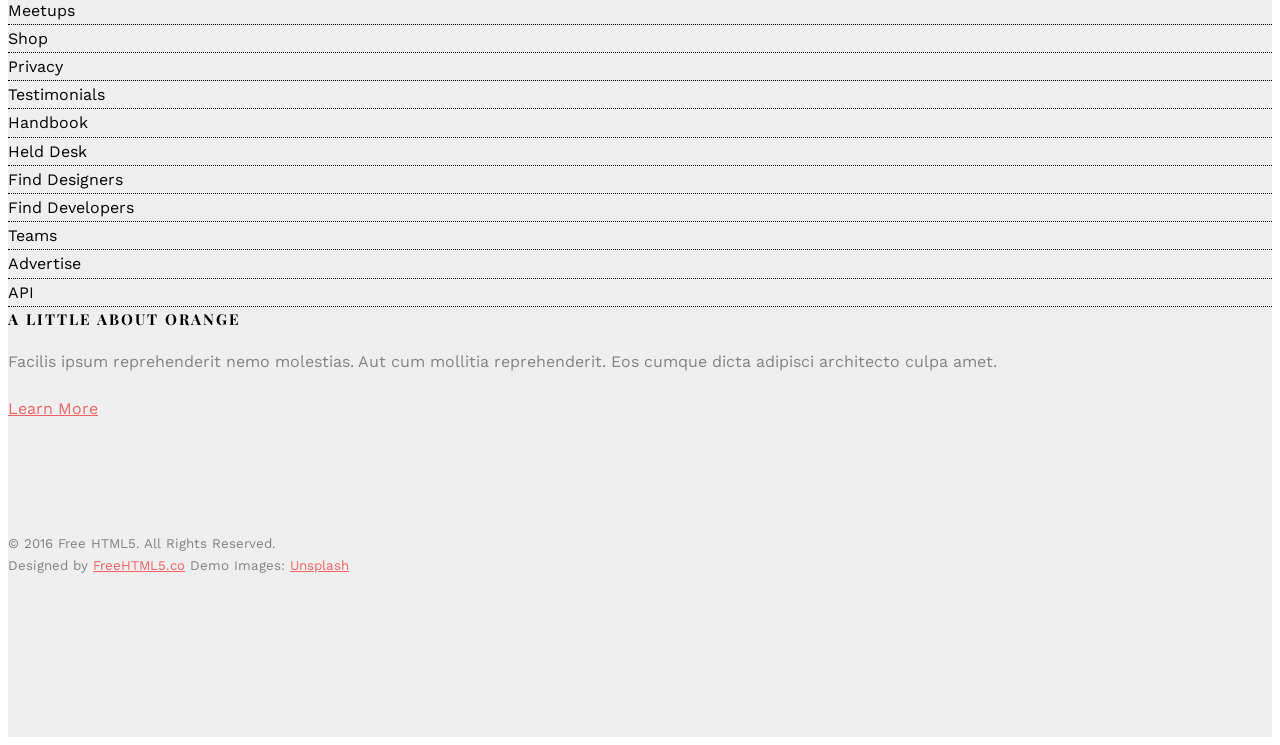
==== commit 1b9a2ec5: "Update" ====
--- a/orange/services/index.html
+++ b/orange/services/index.html
@@ -2,315 +2,317 @@
 <html>
 
 <head>
-  <meta charset="utf-8">
-  <meta http-equiv="X-UA-Compatible" content="IE=edge">
-  <title>Websites Creation</title>
-  <meta name="viewport" content="width=device-width, initial-scale=1">
-  <meta name="description" content="HTML & CSS Development, Responsive Web Design, Website Layout & Markup, Front‑End Web
+	<meta charset="utf-8">
+	<meta http-equiv="X-UA-Compatible" content="IE=edge">
+	<title>Websites Creation</title>
+	<meta name="viewport" content="width=device-width, initial-scale=1">
+	<meta name="description" content="HTML & CSS Development, Responsive Web Design, Website Layout & Markup, Front‑End Web
 		Services, E-Commerce, Digital Promotion, SEO and SMM" />
-  <meta name="keywords"
-    content="HTML & CSS Development, Responsive Web Design, Website Layout & Markup, Front‑End Web Services, Digital Promotion & SEO" />
-  <meta name="author" content="FreeHTML5.co" />
-
-
-
-  <!-- Facebook and Twitter integration -->
-  <meta property="og:title"
-    content="Digital Web Agency – Custom Websites, Pixel‑Perfect Layouts & Effective Marketing" />
-  <meta property="og:image" content="https://cdn.pixabay.com/photo/2015/09/05/20/02/coding-924920_1280.jpg" />
-  <meta property="og:url" content="" />
-  <meta property="og:site_name" content="Digital Web Agency" />
-  <meta property="og:description"
-    content="Digital Web Agency – Custom Websites, Pixel‑Perfect Layouts & Effective Marketing" />
-  <meta name="twitter:title"
-    content="Digital Web Agency – Custom Websites, Pixel‑Perfect Layouts & Effective Marketing" />
-  <meta name="twitter:image" content="https://cdn.pixabay.com/photo/2015/09/05/20/02/coding-924920_1280.jpg" />
-  <meta name="twitter:url" content="" />
-  <meta name="twitter:card" content="summary" />
-
-  <link href='https://fonts.googleapis.com/css?family=Work+Sans:400,300,600,400italic,700' rel='stylesheet'
-    type='text/css'>
-  <link href="https://fonts.googleapis.com/css?family=Playfair+Display:400,700" rel="stylesheet">
-
-  <!-- Animate.css -->
-  <link rel="stylesheet" href="../css/animate.css">
-  <!-- Icomoon Icon Fonts-->
-  <link rel="stylesheet" href="..css/icomoon.css">
-  <!-- Bootstrap  -->
-  <link rel="stylesheet" href="../css/bootstrap.css">
-  <!-- Theme style  -->
-  <link rel="stylesheet" href="../css/style.css">
-
-  <!-- Modernizr JS -->
-  <script src="../js/modernizr-2.6.2.min.js"></script>
+	<meta name="keywords"
+		content="HTML & CSS Development, Responsive Web Design, Website Layout & Markup, Front‑End Web Services, Digital Promotion & SEO" />
+	<meta name="author" content="" />
+
+
+
+	<!-- Facebook and Twitter integration -->
+	<meta property="og:title"
+		content="Digital Web Agency – Custom Websites, Pixel‑Perfect Layouts & Effective Marketing" />
+	<meta property="og:image" content="https://cdn.pixabay.com/photo/2015/09/05/20/02/coding-924920_1280.jpg" />
+	<meta property="og:url" content="" />
+	<meta property="og:site_name" content="Digital Web Agency" />
+	<meta property="og:description"
+		content="Digital Web Agency – Custom Websites, Pixel‑Perfect Layouts & Effective Marketing" />
+	<meta name="twitter:title"
+		content="Digital Web Agency – Custom Websites, Pixel‑Perfect Layouts & Effective Marketing" />
+	<meta name="twitter:image" content="https://cdn.pixabay.com/photo/2015/09/05/20/02/coding-924920_1280.jpg" />
+	<meta name="twitter:url" content="" />
+	<meta name="twitter:card" content="summary" />
+
+	<link href='https://fonts.googleapis.com/css?family=Work+Sans:400,300,600,400italic,700' rel='stylesheet'
+		type='text/css'>
+	<link href="https://fonts.googleapis.com/css?family=Playfair+Display:400,700" rel="stylesheet">
+
+	<!-- Animate.css -->
+	<link rel="stylesheet" href="../css/animate.css">
+	<!-- Icomoon Icon Fonts-->
+	<link rel="stylesheet" href="..css/icomoon.css">
+	<!-- Bootstrap  -->
+	<link rel="stylesheet" href="../css/bootstrap.css">
+	<!-- Theme style  -->
+	<link rel="stylesheet" href="../css/style.css">
+
+	<!-- Modernizr JS -->
+	<script src="../js/modernizr-2.6.2.min.js"></script>
 
 
 </head>
 
 <body>
 
-  <div class="fh5co-loader"></div>
-
-  <div id="page">
-    <nav class="fh5co-nav" role="navigation">
-      <div class="container">
-        <div class="row"> <!-- Class Row -->
-          <div class="left-menu text-right menu-1">
-            <ul>
-              <li><a href="../about-us">About Us</a></li>
-              <li class="has-dropdown active">
-                <a href="#0">Services</a>
-                <ul class="dropdown">
-                  <li><a href="websites/">Websites</a></li>
-                  <li><a href="e-commerce/">E-Commerce</a></li>
-                  <li><a href="smm/">SMM</a></li>
-                </ul>
-              </li>
-            </ul>
-          </div>
-          <div class="logo text-center"> <!-- logo center -->
-            <div id="fh5co-logo"><a href="#0">Modern Web Development</a></div>
-          </div>
-          <div class="right-menu text-left menu-1">
-            <ul>
-              <li class="has-dropdown">
-                <a href="portfolio">Portfolio</a>
-                <ul class="dropdown">
-                  <li><a href="#">Lemon Gym</a></li>
-                  <li><a href="#">Domen Art</a></li>
-                  <li><a href="#">Eco Bread</a></li>
-                </ul>
-              </li>
-              <li><a href="contact">Contact</a>
-              </li>
-              <!-- <li class="btn-cta"><a href="#"><span>Login</span></a></li> -->
-            </ul>
-          </div>
-        </div>
-      </div>
-      <div class="col-xs-2 text-center">
-        <div id="fh5co-logo"><a href="index.html">Orange.</a></div>
-      </div>
-      <div class="col-xs-5 text-left menu-1">
-        <ul>
-          <li class="active"><a href="blog.html">Blog</a></li>
-          <li class="has-dropdown">
-            <a href="#">Tools</a>
-            <ul class="dropdown">
-              <li><a href="#">HTML5</a></li>
-              <li><a href="#">CSS3</a></li>
-              <li><a href="#">Sass</a></li>
-              <li><a href="#">jQuery</a></li>
-            </ul>
-          </li>
-          <li><a href="contact.html">Contact</a></li>
-        </ul>
-      </div>
-  </div>
-
-  </div>
-  </nav>
-
-  <header id="fh5co-header" class="fh5co-cover fh5co-cover-sm" role="banner"
-    style="background-image:url(images/img_bg_2.jpg);">
-    <div class="overlay"></div>
-    <div class="container">
-      <div class="row">
-        <div class="col-md-8 col-md-offset-2 text-center">
-          <div class="display-t">
-            <div class="display-tc animate-box" data-animate-effect="fadeIn">
-              <h1>Our Blog</h1>
-              <h2>Free html5 templates Made by <a href="http://freehtml5.co" target="_blank">freehtml5.co</a></h2>
-            </div>
-          </div>
-        </div>
-      </div>
-    </div>
-  </header>
-
-  <div id="fh5co-blog" class="fh5co-bg-section">
-    <div class="container">
-      <div class="row">
-        <div class="col-lg-4 col-md-4">
-          <div class="fh5co-blog animate-box">
-            <a href="#"><img class="img-responsive" src="../images/work-4.jpg" alt=""></a>
-            <div class="blog-text">
-              <h3><a href="" #>45 Minimal Workspace Rooms for Web Savvys</a></h3>
-              <span class="posted_on">Nov. 15th</span>
-              <span class="comment"><a href="">21<i class="icon-speech-bubble"></i></a></span>
-              <p>Far far away, behind the word mountains, far from the countries Vokalia and
-                Consonantia, there live the blind texts.</p>
-              <a href="#" class="btn btn-primary">Read More</a>
-            </div>
-          </div>
-        </div>
-        <div class="col-lg-4 col-md-4">
-          <div class="fh5co-blog animate-box">
-            <a href="#"><img class="img-responsive" src="../images/work-2.jpg" alt=""></a>
-            <div class="blog-text">
-              <h3><a href="" #>45 Minimal Worksspace Rooms for Web Savvys</a></h3>
-              <span class="posted_on">Nov. 15th</span>
-              <span class="comment"><a href="">21<i class="icon-speech-bubble"></i></a></span>
-              <p>Far far away, behind the word mountains, far from the countries Vokalia and
-                Consonantia, there live the blind texts.</p>
-              <a href="#" class="btn btn-primary">Read More</a>
-            </div>
-          </div>
-        </div>
-        <div class="col-lg-4 col-md-4">
-          <div class="fh5co-blog animate-box">
-            <a href="#"><img class="img-responsive" src="../images/work-3.jpg" alt=""></a>
-            <div class="blog-text">
-              <h3><a href="" #>45 Minimal Workspace Rooms for Web Savvys</a></h3>
-              <span class="posted_on">Nov. 15th</span>
-              <span class="comment"><a href="">21<i class="icon-speech-bubble"></i></a></span>
-              <p>Far far away, behind the word mountains, far from the countries Vokalia and
-                Consonantia, there live the blind texts.</p>
-              <a href="#" class="btn btn-primary">Read More</a>
-            </div>
-          </div>
-        </div>
-        <div class="col-lg-4 col-md-4">
-          <div class="fh5co-blog animate-box">
-            <a href="#"><img class="img-responsive" src="../images/work-1.jpg" alt=""></a>
-            <div class="blog-text">
-              <h3><a href="" #>45 Minimal Workspace Rooms for Web Savvys</a></h3>
-              <span class="posted_on">Nov. 15th</span>
-              <span class="comment"><a href="">21<i class="icon-speech-bubble"></i></a></span>
-              <p>Far far away, behind the word mountains, far from the countries Vokalia and
-                Consonantia, there live the blind texts.</p>
-              <a href="#" class="btn btn-primary">Read More</a>
-            </div>
-          </div>
-        </div>
-        <div class="col-lg-4 col-md-4">
-          <div class="fh5co-blog animate-box">
-            <a href="#"><img class="img-responsive" src="../images/work-6.jpg" alt=""></a>
-            <div class="blog-text">
-              <h3><a href="" #>45 Minimal Worksspace Rooms for Web Savvys</a></h3>
-              <span class="posted_on">Nov. 15th</span>
-              <span class="comment"><a href="">21<i class="icon-speech-bubble"></i></a></span>
-              <p>Far far away, behind the word mountains, far from the countries Vokalia and
-                Consonantia, there live the blind texts.</p>
-              <a href="#" class="btn btn-primary">Read More</a>
-            </div>
-          </div>
-        </div>
-        <div class="col-lg-4 col-md-4">
-          <div class="fh5co-blog animate-box">
-            <a href="#"><img class="img-responsive" src="../images/work-5.jpg" alt=""></a>
-            <div class="blog-text">
-              <h3><a href="" #>45 Minimal Workspace Rooms for Web Savvys</a></h3>
-              <span class="posted_on">Nov. 15th</span>
-              <span class="comment"><a href="">21<i class="icon-speech-bubble"></i></a></span>
-              <p>Far far away, behind the word mountains, far from the countries Vokalia and
-                Consonantia, there live the blind texts.</p>
-              <a href="#" class="btn btn-primary">Read More</a>
-            </div>
-          </div>
-        </div>
-      </div>
-    </div>
-  </div>
-
-
-  <div id="fh5co-started">
-    <div class="container">
-      <div class="row animate-box">
-        <div class="col-md-8 col-md-offset-2 text-center fh5co-heading">
-          <h2>Lets Get Started</h2>
-          <p>Dignissimos asperiores vitae velit veniam totam fuga molestias accusamus alias autem
-            provident. Odit ab aliquam dolor eius.</p>
-        </div>
-      </div>
-      <div class="row animate-box">
-        <div class="col-md-8 col-md-offset-2">
-          <form class="form-inline">
-            <div class="col-md-6 col-md-offset-3 col-sm-6">
-              <button type="submit" class="btn btn-default btn-block">Get In Touch</button>
-            </div>
-          </form>
-        </div>
-      </div>
-    </div>
-  </div>
-
-  <footer id="fh5co-footer" role="contentinfo">
-    <div class="container">
-      <div class="row row-pb-md">
-        <div class="col-md-2 col-sm-4 col-xs-6">
-          <ul class="fh5co-footer-links">
-            <li><a href="#">About</a></li>
-            <li><a href="#">Help</a></li>
-            <li><a href="#">Contact</a></li>
-            <li><a href="#">Terms</a></li>
-            <li><a href="#">Meetups</a></li>
-          </ul>
-        </div>
-
-        <div class="col-md-2 col-sm-4 col-xs-6">
-          <ul class="fh5co-footer-links">
-            <li><a href="#">Shop</a></li>
-            <li><a href="#">Privacy</a></li>
-            <li><a href="#">Testimonials</a></li>
-            <li><a href="#">Handbook</a></li>
-            <li><a href="#">Held Desk</a></li>
-          </ul>
-        </div>
-
-        <div class="col-md-2 col-sm-4 col-xs-6">
-          <ul class="fh5co-footer-links">
-            <li><a href="#">Find Designers</a></li>
-            <li><a href="#">Find Developers</a></li>
-            <li><a href="#">Teams</a></li>
-            <li><a href="#">Advertise</a></li>
-            <li><a href="#">API</a></li>
-          </ul>
-        </div>
-        <div class="col-md-4 col-sm-12 col-xs-12 fh5co-widget col-md-push-1">
-          <h3>A Little About Orange</h3>
-          <p>Facilis ipsum reprehenderit nemo molestias. Aut cum mollitia reprehenderit. Eos cumque dicta
-            adipisci architecto culpa amet.</p>
-          <p><a href="#">Learn More</a></p>
-        </div>
-      </div>
-
-      <div class="row copyright">
-        <div class="col-md-12 text-center">
-          <p>
-            <small class="block">&copy; 2016 Free HTML5. All Rights Reserved.</small>
-            <small class="block">Designed by <a href="http://freehtml5.co/" target="_blank">FreeHTML5.co</a> Demo
-              Images: <a href="http://unsplash.com/" target="_blank">Unsplash</a></small>
-          </p>
-
-          <ul class="fh5co-social-icons">
-            <li><a href="#"><i class="icon-twitter"></i></a></li>
-            <li><a href="#"><i class="icon-facebook"></i></a></li>
-            <li><a href="#"><i class="icon-linkedin"></i></a></li>
-            <li><a href="#"><i class="icon-dribbble"></i></a></li>
-          </ul>
-
-        </div>
-      </div>
-
-    </div>
-  </footer>
-  </div>
-
-  <div class="gototop js-top">
-    <a href="#" class="js-gotop"><i class="icon-arrow-up"></i></a>
-  </div>
-
-  <!-- jQuery -->
-  <script src="../js/jquery.min.js"></script>
-  <!-- jQuery Easing -->
-  <script src="../js/jquery.easing.1.3.js"></script>
-  <!-- Bootstrap -->
-  <script src="../js/bootstrap.min.js"></script>
-  <!-- Waypoints -->
-  <script src="../js/jquery.waypoints.min.js"></script>
-  <!-- Main -->
-  <script src="../js/main.js"></script>
+	<div class="fh5co-loader"></div>
+
+	<div id="page">
+		<nav class="fh5co-nav" role="navigation">
+			<div class="container">
+				<div class="row"> <!-- Class Row -->
+					<div class="left-menu text-right menu-1">
+						<ul>
+							<li><a href="../about-us">About Us</a></li>
+							<li class="has-dropdown active">
+								<a href="#0">Services</a>
+								<ul class="dropdown">
+									<li><a href="websites/">Websites</a></li>
+									<li><a href="e-commerce/">E-Commerce</a></li>
+									<li><a href="smm/">SMM</a></li>
+								</ul>
+							</li>
+						</ul>
+					</div>
+					<div class="logo text-center"> <!-- logo center -->
+						<div id="fh5co-logo"><a href="#0">Modern Web Development</a></div>
+					</div>
+					<div class="right-menu text-left menu-1">
+						<ul>
+							<li class="has-dropdown">
+								<a href="portfolio">Portfolio</a>
+								<ul class="dropdown">
+									<li><a href="#">Lemon Gym</a></li>
+									<li><a href="#">Domen Art</a></li>
+									<li><a href="#">Eco Bread</a></li>
+								</ul>
+							</li>
+							<li><a href="contact">Contact</a>
+							</li>
+							<!-- <li class="btn-cta"><a href="#"><span>Login</span></a></li> -->
+						</ul>
+					</div>
+				</div>
+			</div>
+			<div class="col-xs-2 text-center">
+				<div id="fh5co-logo"><a href="index.html">Orange.</a></div>
+			</div>
+			<div class="col-xs-5 text-left menu-1">
+				<ul>
+					<li class="active"><a href="blog.html">Blog</a></li>
+					<li class="has-dropdown">
+						<a href="#">Tools</a>
+						<ul class="dropdown">
+							<li><a href="#">HTML5</a></li>
+							<li><a href="#">CSS3</a></li>
+							<li><a href="#">Sass</a></li>
+							<li><a href="#">jQuery</a></li>
+						</ul>
+					</li>
+					<li><a href="contact.html">Contact</a></li>
+				</ul>
+			</div>
+	</div>
+
+	</div>
+	</nav>
+
+	<header id="fh5co-header" class="fh5co-cover fh5co-cover-sm" role="banner"
+		style="background-image:url(images/img_bg_2.jpg);">
+		<div class="overlay"></div>
+		<div class="container">
+			<div class="row">
+				<div class="col-md-8 col-md-offset-2 text-center">
+					<div class="display-t">
+						<div class="display-tc animate-box" data-animate-effect="fadeIn">
+							<h1>Our Blog</h1>
+							<h2>Free html5 templates Made by <a href="http://freehtml5.co"
+									target="_blank">freehtml5.co</a></h2>
+						</div>
+					</div>
+				</div>
+			</div>
+		</div>
+	</header>
+
+	<div id="fh5co-blog" class="fh5co-bg-section">
+		<div class="container">
+			<div class="row">
+				<div class="col-lg-4 col-md-4">
+					<div class="fh5co-blog animate-box">
+						<a href="#"><img class="img-responsive" src="../images/work-4.jpg" alt=""></a>
+						<div class="blog-text">
+							<h3><a href="" #>45 Minimal Workspace Rooms for Web Savvys</a></h3>
+							<span class="posted_on">Nov. 15th</span>
+							<span class="comment"><a href="">21<i class="icon-speech-bubble"></i></a></span>
+							<p>Far far away, behind the word mountains, far from the countries Vokalia and
+								Consonantia, there live the blind texts.</p>
+							<a href="#" class="btn btn-primary">Read More</a>
+						</div>
+					</div>
+				</div>
+				<div class="col-lg-4 col-md-4">
+					<div class="fh5co-blog animate-box">
+						<a href="#"><img class="img-responsive" src="../images/work-2.jpg" alt=""></a>
+						<div class="blog-text">
+							<h3><a href="" #>45 Minimal Worksspace Rooms for Web Savvys</a></h3>
+							<span class="posted_on">Nov. 15th</span>
+							<span class="comment"><a href="">21<i class="icon-speech-bubble"></i></a></span>
+							<p>Far far away, behind the word mountains, far from the countries Vokalia and
+								Consonantia, there live the blind texts.</p>
+							<a href="#" class="btn btn-primary">Read More</a>
+						</div>
+					</div>
+				</div>
+				<div class="col-lg-4 col-md-4">
+					<div class="fh5co-blog animate-box">
+						<a href="#"><img class="img-responsive" src="../images/work-3.jpg" alt=""></a>
+						<div class="blog-text">
+							<h3><a href="" #>45 Minimal Workspace Rooms for Web Savvys</a></h3>
+							<span class="posted_on">Nov. 15th</span>
+							<span class="comment"><a href="">21<i class="icon-speech-bubble"></i></a></span>
+							<p>Far far away, behind the word mountains, far from the countries Vokalia and
+								Consonantia, there live the blind texts.</p>
+							<a href="#" class="btn btn-primary">Read More</a>
+						</div>
+					</div>
+				</div>
+				<div class="col-lg-4 col-md-4">
+					<div class="fh5co-blog animate-box">
+						<a href="#"><img class="img-responsive" src="../images/work-1.jpg" alt=""></a>
+						<div class="blog-text">
+							<h3><a href="" #>45 Minimal Workspace Rooms for Web Savvys</a></h3>
+							<span class="posted_on">Nov. 15th</span>
+							<span class="comment"><a href="">21<i class="icon-speech-bubble"></i></a></span>
+							<p>Far far away, behind the word mountains, far from the countries Vokalia and
+								Consonantia, there live the blind texts.</p>
+							<a href="#" class="btn btn-primary">Read More</a>
+						</div>
+					</div>
+				</div>
+				<div class="col-lg-4 col-md-4">
+					<div class="fh5co-blog animate-box">
+						<a href="#"><img class="img-responsive" src="../images/work-6.jpg" alt=""></a>
+						<div class="blog-text">
+							<h3><a href="" #>45 Minimal Worksspace Rooms for Web Savvys</a></h3>
+							<span class="posted_on">Nov. 15th</span>
+							<span class="comment"><a href="">21<i class="icon-speech-bubble"></i></a></span>
+							<p>Far far away, behind the word mountains, far from the countries Vokalia and
+								Consonantia, there live the blind texts.</p>
+							<a href="#" class="btn btn-primary">Read More</a>
+						</div>
+					</div>
+				</div>
+				<div class="col-lg-4 col-md-4">
+					<div class="fh5co-blog animate-box">
+						<a href="#"><img class="img-responsive" src="../images/work-5.jpg" alt=""></a>
+						<div class="blog-text">
+							<h3><a href="" #>45 Minimal Workspace Rooms for Web Savvys</a></h3>
+							<span class="posted_on">Nov. 15th</span>
+							<span class="comment"><a href="">21<i class="icon-speech-bubble"></i></a></span>
+							<p>Far far away, behind the word mountains, far from the countries Vokalia and
+								Consonantia, there live the blind texts.</p>
+							<a href="#" class="btn btn-primary">Read More</a>
+						</div>
+					</div>
+				</div>
+			</div>
+		</div>
+	</div>
+
+
+	<div id="fh5co-started">
+		<div class="container">
+			<div class="row animate-box">
+				<div class="col-md-8 col-md-offset-2 text-center fh5co-heading">
+					<h2>Lets Get Started</h2>
+					<p>Dignissimos asperiores vitae velit veniam totam fuga molestias accusamus alias autem
+						provident. Odit ab aliquam dolor eius.</p>
+				</div>
+			</div>
+			<div class="row animate-box">
+				<div class="col-md-8 col-md-offset-2">
+					<form class="form-inline">
+						<div class="col-md-6 col-md-offset-3 col-sm-6">
+							<button type="submit" class="btn btn-default btn-block">Get In Touch</button>
+						</div>
+					</form>
+				</div>
+			</div>
+		</div>
+	</div>
+
+	<footer id="fh5co-footer" role="contentinfo">
+		<div class="container">
+			<div class="row row-pb-md">
+				<div class="col-md-2 col-sm-4 col-xs-6">
+					<ul class="fh5co-footer-links">
+						<li><a href="#">About</a></li>
+						<li><a href="#">Help</a></li>
+						<li><a href="#">Contact</a></li>
+						<li><a href="#">Terms</a></li>
+						<li><a href="#">Meetups</a></li>
+					</ul>
+				</div>
+
+				<div class="col-md-2 col-sm-4 col-xs-6">
+					<ul class="fh5co-footer-links">
+						<li><a href="#">Shop</a></li>
+						<li><a href="#">Privacy</a></li>
+						<li><a href="#">Testimonials</a></li>
+						<li><a href="#">Handbook</a></li>
+						<li><a href="#">Held Desk</a></li>
+					</ul>
+				</div>
+
+				<div class="col-md-2 col-sm-4 col-xs-6">
+					<ul class="fh5co-footer-links">
+						<li><a href="#">Find Designers</a></li>
+						<li><a href="#">Find Developers</a></li>
+						<li><a href="#">Teams</a></li>
+						<li><a href="#">Advertise</a></li>
+						<li><a href="#">API</a></li>
+					</ul>
+				</div>
+				<div class="col-md-4 col-sm-12 col-xs-12 fh5co-widget col-md-push-1">
+					<h3>A Little About Orange</h3>
+					<p>Facilis ipsum reprehenderit nemo molestias. Aut cum mollitia reprehenderit. Eos cumque dicta
+						adipisci architecto culpa amet.</p>
+					<p><a href="#">Learn More</a></p>
+				</div>
+			</div>
+
+			<div class="row copyright">
+				<div class="col-md-12 text-center">
+					<p>
+						<small class="block">&copy; 2016 Free HTML5. All Rights Reserved.</small>
+						<small class="block">Designed by <a href="http://freehtml5.co/" target="_blank">FreeHTML5.co</a>
+							Demo
+							Images: <a href="http://unsplash.com/" target="_blank">Unsplash</a></small>
+					</p>
+
+					<ul class="fh5co-social-icons">
+						<li><a href="#"><i class="icon-twitter"></i></a></li>
+						<li><a href="#"><i class="icon-facebook"></i></a></li>
+						<li><a href="#"><i class="icon-linkedin"></i></a></li>
+						<li><a href="#"><i class="icon-dribbble"></i></a></li>
+					</ul>
+
+				</div>
+			</div>
+
+		</div>
+	</footer>
+	</div>
+
+	<div class="gototop js-top">
+		<a href="#" class="js-gotop"><i class="icon-arrow-up"></i></a>
+	</div>
+
+	<!-- jQuery -->
+	<script src="../js/jquery.min.js"></script>
+	<!-- jQuery Easing -->
+	<script src="../js/jquery.easing.1.3.js"></script>
+	<!-- Bootstrap -->
+	<script src="../js/bootstrap.min.js"></script>
+	<!-- Waypoints -->
+	<script src="../js/jquery.waypoints.min.js"></script>
+	<!-- Main -->
+	<script src="../js/main.js"></script>
 
 </body>
 
